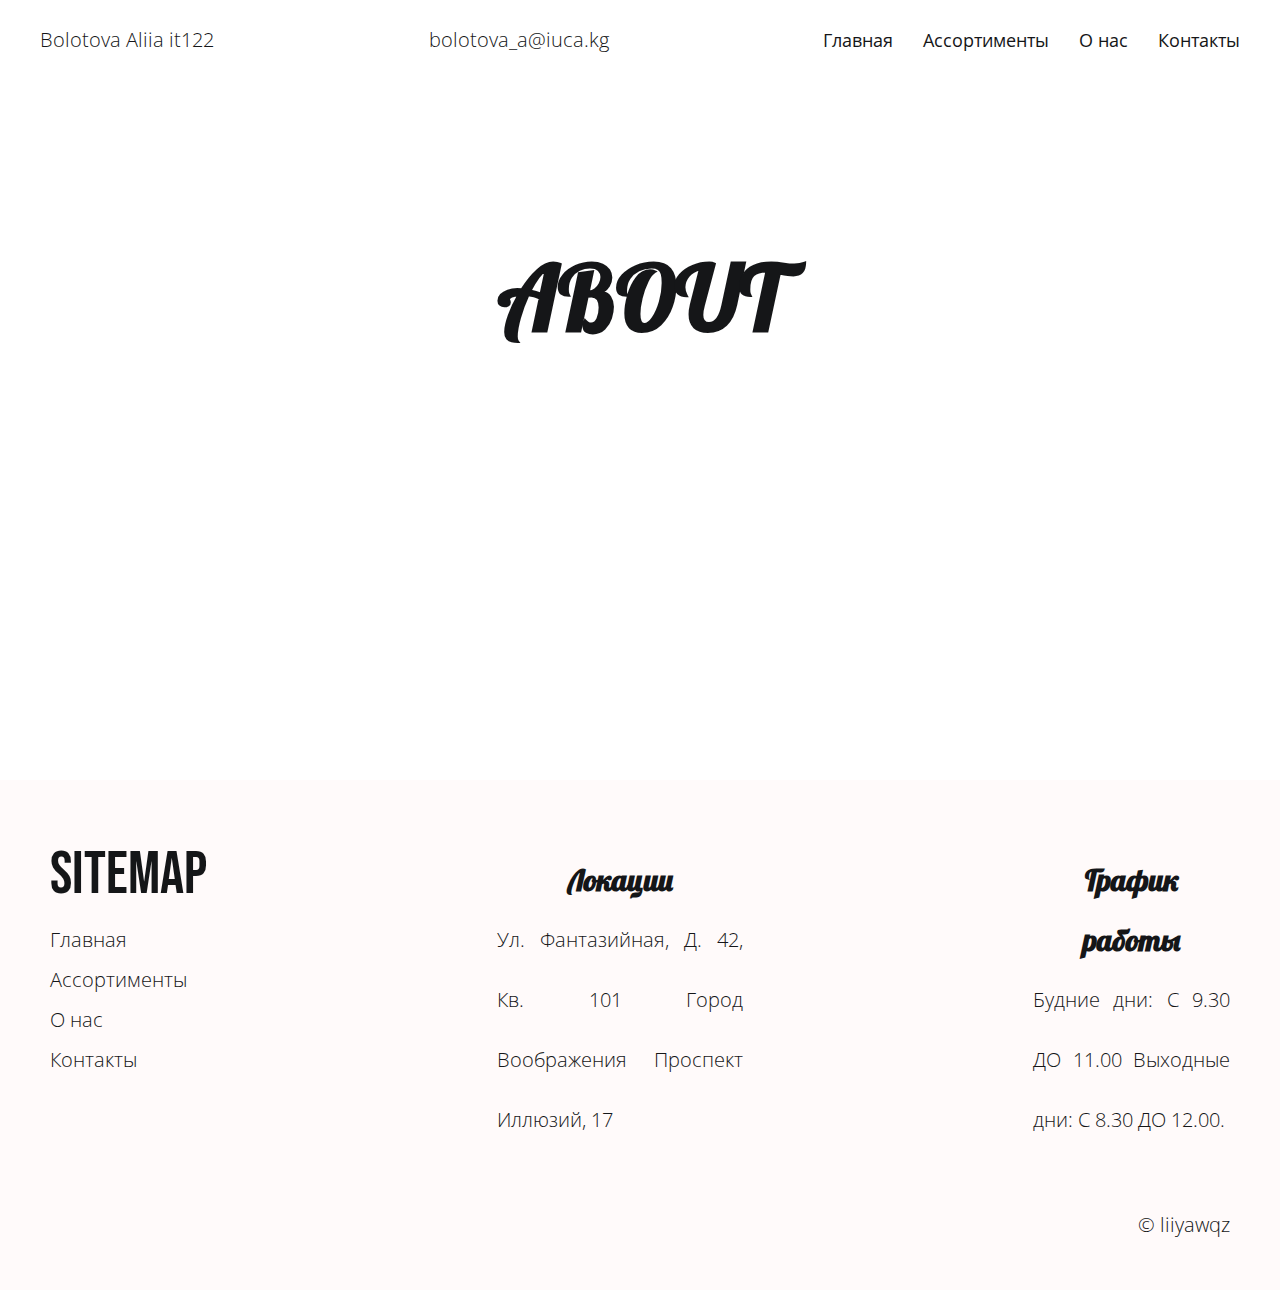
==== about.html @ ba17d1cb "about header added" ====
<html lang="en">
<head>
    <meta charset="UTF-8">
    <meta name="viewport" content="width=device-width, initial-scale=1.0">
    <title>Wine bar</title>
    <link rel="preconnect" href="https://fonts.googleapis.com">
    <link rel="preconnect" href="https://fonts.gstatic.com" crossorigin>
    <link href="https://fonts.googleapis.com/css2?family=Cormorant+Garamond:ital,wght@0,400;1,300&family=Open+Sans:wght@300&display=swap" rel="stylesheet">
    <link rel="preconnect" href="https://fonts.googleapis.com">
    <link rel="preconnect" href="https://fonts.gstatic.com" crossorigin>
    <link href="https://fonts.googleapis.com/css2?family=Bebas+Neue&display=swap" rel="stylesheet">
    <link rel="preconnect" href="https://fonts.googleapis.com">
    <link rel="preconnect" href="https://fonts.gstatic.com" crossorigin>
    <link href="https://fonts.googleapis.com/css2?family=Lobster&display=swap" rel="stylesheet">
    <link rel="stylesheet" href="style.css">
</head>
<body>
    <header class="head">
        <div class="container">
            <div class="head__inner">
                <div class="name">Bolotova Aliia it122</div>
                <a href="mailto:bolotova_a@iuca.kg" class="gmail">bolotova_a@iuca.kg</a>
                <nav class="menu">
                    <ul class="menu__list">
                        <li class="menu__item">
                            <a href="index.html" class="menu__link">Главная</a></li>
                        <li class="menu__item">
                            <a href="assortments.html" class="menu__link">Ассортименты</a></li>
                        <li class="menu__item">
                            <a href="about.html" class="menu__link">О нас</a></li>
                        <li class="menu__item">
                            <a href="#" class="menu__link">Контакты</a></li>
                    </ul>
                </nav>
            </div>
        </div>
    </header>
        <main>
           <section class="info">
            <div class="inside">
                <div class="info__row">
                    <div class="info__items">
                        <div class="info__title">
                            <h2>ABOUT</h2>
                        </div>
                </div>
            </div>
           </section>
        </main>
    <footer>
        <section class="end">
            <div class="last">
                <div class="end__items">
                    <div class="end__title">
                        <p class="end__sitemap">
                            SITEMAP
                        </p>
                        <ul class="end__list">
                            <li><a href="index.html" class="end__item">Главная</a></li>
                            <li><a href="assortments.html" class="end__item">Ассортименты<a></li>
                            <li><a href="about.html" class="end__item">О нас</a></li>
                            <li><a href="#" class="end__item">Контакты</a></li>
                        </ul>
                    </div>
                    <div class="end__location">
                        <div class="end__location-title">
                            <h2>Локации</h2>
                        </div>
                        Ул. Фантазийная, Д. 42, Кв. 101
                        Город Воображения Проспект Иллюзий, 17
                       
                    </div>
                    <div class="end__daily">
                        <div class="end__daily-title">
                            <h2>График работы</h2>
                        </div>
                        <div class="end__daily-text">
                            Будние дни:
                            С 9.30 ДО 11.00
                            Выходные дни:
                            С 8.30 ДО 12.00.
                        </div>
                    </div>
                </div>
                
            </div>
            <div class="end__symbol">
                <p>&#169; liiyawqz</p>
            </div>
        </section>
        
    </footer>

</body>
</html>
---- style.css ----
*{
    margin: 0;
    padding: 0;
    text-decoration: none;
    list-style: none;
    box-sizing: border-box;
}


a{
    color:inherit;
}
.container{
    max-width: 1240px;
    margin: 0 auto;
    padding: 0px 20px;

}
body{
    color:#151618;
    font-size: 20px;
    font-weight: 300;
    line-height: 1.5;
    /* font-family: 'Cormorant Garamond', serif; */
    font-family: 'Open Sans', sans-serif;
}
.head__inner{
    display:flex;
    justify-content: space-between;
    align-items: center;
    min-height: 80px;
}
.menu__list{
    display: flex;
    align-items: center;
    gap: 0 30px;
    font-weight: 400;
    font-size: 18px;
}
.menu__container:hover{
background-color: #8B4513;
color:#fff;
}
.top{
    background: url('img/goldwine2.jpeg')  no-repeat;
    background-position: center ;
    background-size: cover;
}
.top__inner{
    min-height: 500px;
    color:#fff;
    font-family: 'Cormorant Garamond', serif;
    font-weight: 400;
    display:flex;
    flex-direction: column;
    justify-content: flex-end;
}
.top__title{
    font-size: 60px;
    margin-bottom: 20px;
    max-width: 780px;
    line-height: 1;
    font-weight: 400;


}
.top__text{
font-size: 24px;
margin-bottom: 48px;
max-width: 560px;
line-height: normal;
}
.blockquote__text{
    text-align: center;
    font-size: 40px;
    font-family: 'Cormorant Garamond', serif;
    font-style: italic;
    max-width: 704px;
    margin: 150px auto;

}


.center{
    background: url('img/proccess.jpeg');
    border: 3px solid #151618;
    border-radius: 50% 10% 50% 10% / 10% 50% 10% 50%;
    background-position: center;
    background-size: cover;
    min-height: 500px;
    max-width: 900px;
    justify-content: center;
    margin: 0 auto;

}
.center__inner{
    margin-top: 500px;
}
.text__under{
    text-align: center;
    font-size: 25px;
    font-family: 'Cormorant Garamond', serif;
    font-style: italic;
    max-width: 704px;
    margin: 90px auto;

}
.name{
    transition: 0.5s;
}
.name:hover{
    transform: scale(1.2);
    color:#8B4513;
}
.gmail{
    transition: 0.5s;
}
.gmail:hover{
    transform: scale(1.2);
    color:#8B4513;

} 
.container a:hover{
    color:#242B33;
    color:#A0522D;  
}
.gallery__items {
    display: grid;
    grid-template-columns: repeat(2, 1fr); 
    gap: 20px; 
    margin-top: 200px; 
}

.gallery__item {
    position: relative;
    overflow: hidden;
    height: 500px;
}
.gallery__image img{
    width: 100%;
    height: 100%;
    position: absolute;
    top: 0;
    left: 0;
    object-fit: cover;
    border-radius: 20px;
   
    
}

.text__slogan p{
    margin: 0 auto;
    font-size: 24px;
    margin-top: 150px;
    max-width: 650px;
    line-height: normal;
    font-family: 'Cormorant Garamond', serif;
    font-style: italic;
    text-align: center;

    
}
.last{
    display: flex;
    justify-content: space-around;

}
.end__items{
    max-width: 1240px;
    display:flex;
    flex-direction: row;
    justify-content: space-around;
    gap: 290px;
}
.end__title p{
    font-family: 'Bebas Neue', sans-serif;
    font-size: 60px;
    
}
.end{
    padding: 50px;
    background-color: #FFFAFA;;
}
.end__title ul li a{
    line-height: 40px;    
}
.end__location{
    max-width: 800px;
    text-align: justify;
    line-height: 60px;
}
.end__location-title h2{
    margin-top: 10px;
    font-family: 'Lobster', sans-serif;  
    font-size: 30px;
    padding-top: 10px;
    text-align: center;
}
.end__daily-title h2{
    margin-top: 10px;
    font-family: 'Lobster', sans-serif;  
    font-size: 30px;
    padding-top: 10px;
    text-align: center;
}
.end__daily{
    max-width: 600px;
    text-align: justify;
    line-height: 60px;
}
.end__symbol{
    margin-top: 60px;
    text-align: right;
}



.head__inner{
    display:flex;
    justify-content: space-between;
    align-items: center;
    min-height: 80px;
}
.menu__list{
    display: flex;
    align-items: center;
    gap: 0 30px;
    font-weight: 400;
    font-size: 18px;
}
.menu__container:hover{
background-color: #8B4513;
color:#fff;
}
.top{
    background: url('img/goldwine2.jpeg')  no-repeat;
    background-position: center ;
    background-size: cover;
}
.top__inner{
    min-height: 500px;
    color:#fff;
    font-family: 'Cormorant Garamond', serif;
    font-weight: 400;
    display:flex;
    flex-direction: column;
    justify-content: flex-end;
}
.top__title{
    font-size: 60px;
    margin-bottom: 20px;
    max-width: 780px;
    line-height: 1;
    font-weight: 400;


}
.top__text{
font-size: 24px;
margin-bottom: 48px;
max-width: 560px;
line-height: normal;
}
.blockquote__text{
    text-align: center;
    font-size: 40px;
    font-family: 'Cormorant Garamond', serif;
    font-style: italic;
    max-width: 704px;
    margin: 150px auto;

}


.center{
    background: url('img/proccess.jpeg');
    border: 3px solid #151618;
    border-radius: 50% 10% 50% 10% / 10% 50% 10% 50%;
    background-position: center;
    background-size: cover;
    min-height: 500px;
    max-width: 900px;
    justify-content: center;
    margin: 0 auto;

}
.center__inner{
    margin-top: 500px;
}
.text__under{
    text-align: center;
    font-size: 25px;
    font-family: 'Cormorant Garamond', serif;
    font-style: italic;
    max-width: 704px;
    margin: 90px auto;

}
.name{
    transition: 0.5s;
}
.name:hover{
    transform: scale(1.2);
    color:#8B4513;
}
.gmail{
    transition: 0.5s;
}
.gmail:hover{
    transform: scale(1.2);
    color:#8B4513;

} 
.container a:hover{
    color:#242B33;
    color:#A0522D;  
}
.gallery__items {
    display: grid;
    grid-template-columns: repeat(2, 1fr); 
    gap: 20px; 
    margin-top: 200px; 
}

.gallery__item {
    position: relative;
    overflow: hidden;
    height: 500px;
}
.gallery__image img{
    width: 100%;
    height: 100%;
    position: absolute;
    top: 0;
    left: 0;
    object-fit: cover;
    border-radius: 20px;
   
    
}
.text__slogan p{
    margin: 0 auto;
    font-size: 24px;
    margin-top: 150px;
    max-width: 650px;
    line-height: normal;
    font-family: 'Cormorant Garamond', serif;
    font-style: italic;
    text-align: center;

    
}
.last{
    display: flex;
    justify-content: space-around;

}
.end__items{
    max-width: 1240px;
    display:flex;
    flex-direction: row;
    justify-content: space-around;
    gap: 290px;
}
.end__title p{
    font-family: 'Bebas Neue', sans-serif;
    font-size: 60px;
    
}
.end{
    padding: 50px;
    background-color: #FFFAFA;;
}
.end__title ul li a{
    line-height: 40px;    
}
.end__location{
    max-width: 800px;
    text-align: justify;
    line-height: 60px;
}
.end__location-title h2{
    margin-top: 10px;
    font-family: 'Lobster', sans-serif;  
    font-size: 30px;
    padding-top: 10px;
    text-align: center;
}
.end__daily-title h2{
    margin-top: 10px;
    font-family: 'Lobster', sans-serif;  
    font-size: 30px;
    padding-top: 10px;
    text-align: center;
}
.end__daily{
    max-width: 600px;
    text-align: justify;
    line-height: 60px;
}
.end__symbol{
    margin-top: 60px;
    text-align: right;
}
.menu__items{
    max-width: 1240px;
    margin-top: 300px;
    display:flex;
    flex-direction: row;
    justify-content: space-around;
    gap: 20px;
    margin: 0 90px;
    margin-top: 200px;
    align-items: start;

}
.menu__images img{
    width: 100%;
    height: 50%;
    object-fit: cover;
    border-radius: 20px;
}
.menu__title{
    font-family: 'Bebas Neue', sans-serif;
}
.menu__title , .menu__text{
    margin-top: 20px;
    text-align: center;
}
.list{
    margin: 200px 0px;
    text-align: center;
    line-height: 80px;
}
.list__title{
    font-family: 'Bebas Neue', sans-serif;
    font-size: 30px;
}
.list__subtitle{
    font-family: 'Lobster', sans-serif;  

}
.list__text {
    font-family: 'Cormorant Garamond', serif;
    font-size: 25px;

}




.introduction__container{
    padding:20px;
    text-align: justify;
    max-width: 50%;
}
.introduction__text{
    padding: 50px;
    font-family: 'Cormorant Garamond', serif;

}
.introduction__title h2{
    font-family: 'Bebas Neue', sans-serif;
    padding: 40px;
    text-align: center;
}
.introduction__items{
    display:flex;
    flex-direction: row;

}
.introduction__image img{
    border-radius: 25% 10%;
    width: 100%;
    height: 100%;
    object-fit: cover;
   
}
.introduction__text span{
    color:#8B4513;
    font-size: 35px;
}
.info__row{
    display:flex;
    flex-direction: column;
}
.inside{
    background: url('img/vino2.jpg')  no-repeat;
    height: 700px;
    background-position: center;
    background-size: cover;
}
.info__title{
    font-family: 'Lobster', sans-serif;  
    font-size: 60px;
    color:#151618;
    margin-top: 150px;
    text-align: center;
}






@media (max-width: 1000px){
    .head__inner{
        margin: 20px 0px;
        line-height: 15px;
        display:flex;
        flex-direction: column;
        align-items: center;
        /* min-height: 80px; */
    }
    .blockquote__text{
        margin-top: 120px;
        margin-bottom: 135px;
    }
    .center{
        background-position: left;
        background-size: cover;
        min-height: 500px;
        max-width: 500px;
        justify-content: center;
        margin: 0 auto;
    
    }
    .text__under{
        font-size: 20px;
        max-width: 500px;
        margin: 50px auto;
    }
    .text__slogan p{
        text-align: center;
        
    }
    .introduction__container{
        padding:20px;
        text-align: justify;
        max-width: 100%;
    }
    .introduction__title h2{
        font-family: 'Bebas Neue', sans-serif;
        padding: 40px;
        text-align: center;
        }
    .introduction__items{
        display:flex;
        flex-direction: column-reverse;
    
    }
    .introduction__image img{
        margin-top: 40px;
        padding: 0px 20px;
        
    }
    .introduction__text span{
        color:#8B4513;
        font-size: 35px;
    }
    
   
    
}
@media (max-width: 768px) {
    .end__items {
        flex-direction: column;
        gap: 20px;
        text-align: center;
    }

    .end__title {
        margin-bottom: 20px;
    }

    .end__location,
    .end__daily {
        max-width: 100%;
    }
}

@media (max-width: 480px) {
    .menu__list {
        flex-direction: column;
        gap: 10px;
        text-align: justify;
    }

}
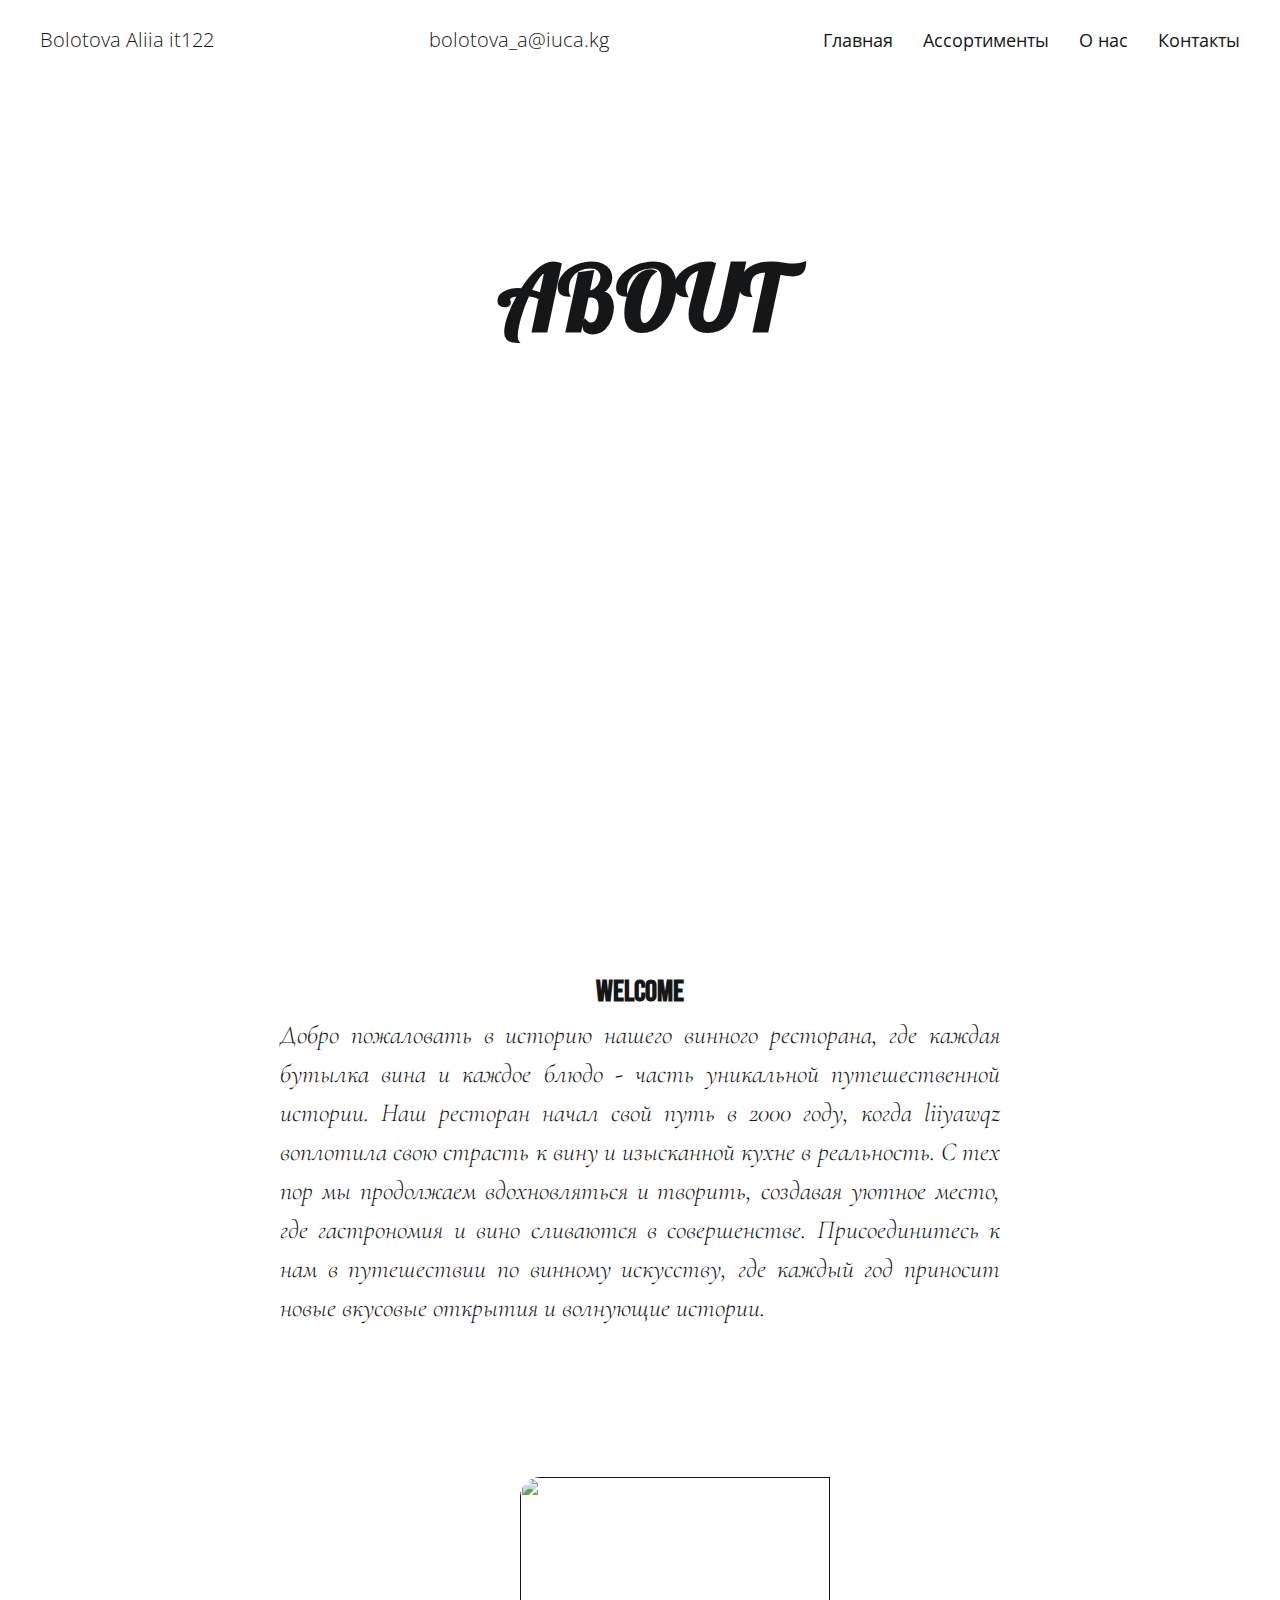
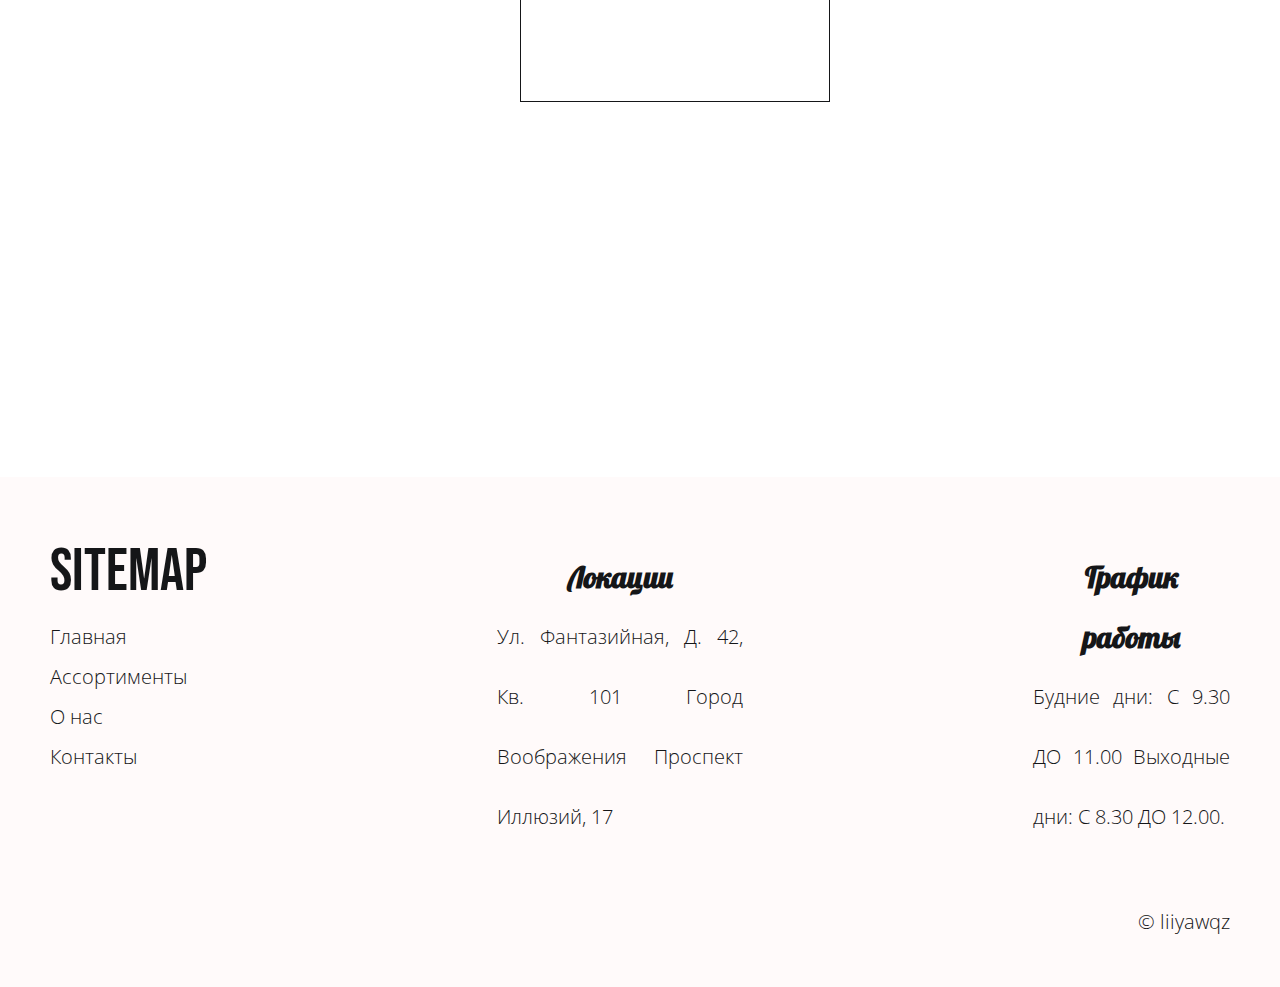
==== commit 6715a40a: "wine annimated" ====
--- a/about.html
+++ b/about.html
@@ -43,6 +43,27 @@
                         <div class="info__title">
                             <h2>ABOUT</h2>
                         </div>
+                </div>
+            </div>
+           </section>
+           <section class="history">
+            <div class="wrap">
+                <div class="history__items">
+                    
+                        <div class="history__title">
+                           <h2>Welcome</h2>
+                        </div>
+                        <div class="history__text">
+                            Добро пожаловать в историю нашего винного ресторана, где каждая бутылка вина и каждое блюдо - часть уникальной путешественной истории. Наш ресторан начал свой путь в 2000 году, когда liiyawqz воплотила свою страсть к вину и изысканной кухне в реальность. С тех пор мы продолжаем вдохновляться и творить, создавая уютное место, где гастрономия и вино сливаются в совершенстве. Присоединитесь к нам в путешествии по винному искусству, где каждый год приносит новые вкусовые открытия и волнующие истории.
+                        </div>
+                   
+                    
+                        <div class="history__image">
+                            <a href="">
+                                <img src="img/prettyred.webp" alt="">
+                            </a>
+                        </div>
+                    
                 </div>
             </div>
            </section>
--- a/style.css
+++ b/style.css
@@ -497,6 +497,35 @@
     margin-top: 150px;
     text-align: center;
 }
+.history__image a img{
+    height: 50%;
+    margin-top: 150px;
+    margin-left: 500px;
+    border-radius: 20px;
+    transition: all .5s;
+}
+.history__image a img:hover{
+    transform:scale(1.4) rotate(10deg);
+}
+.history{
+    max-width: 1240px;
+    margin: 150px auto;
+    align-items: center;
+}
+.history__title h2{
+    font-family: 'Bebas Neue', sans-serif;
+    padding-top: 40px;
+    text-align: center;
+}
+.history__text{
+    text-align: justify;
+    font-family: 'Cormorant Garamond', serif;
+    font-style: italic;
+    max-width: 720px;
+    margin: 0 auto;
+    font-size: 26px;
+}
+
 
 
 
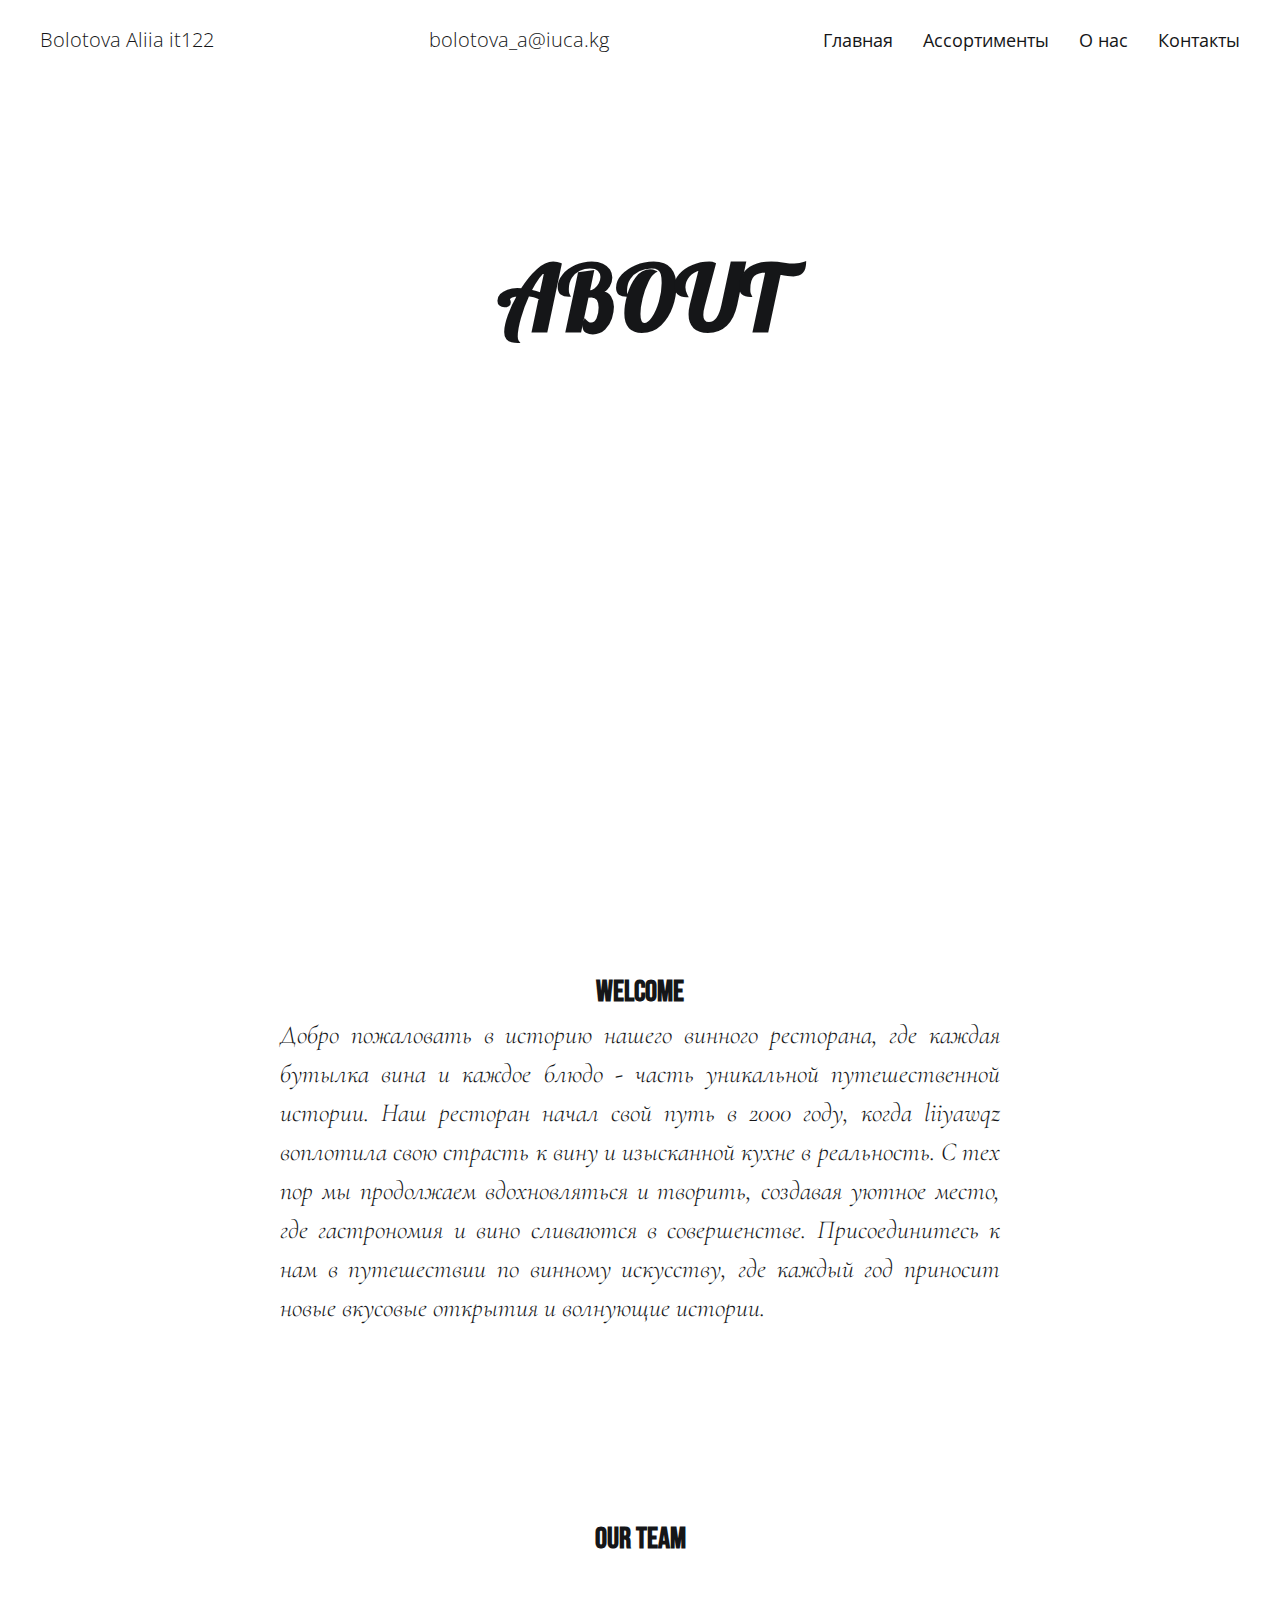
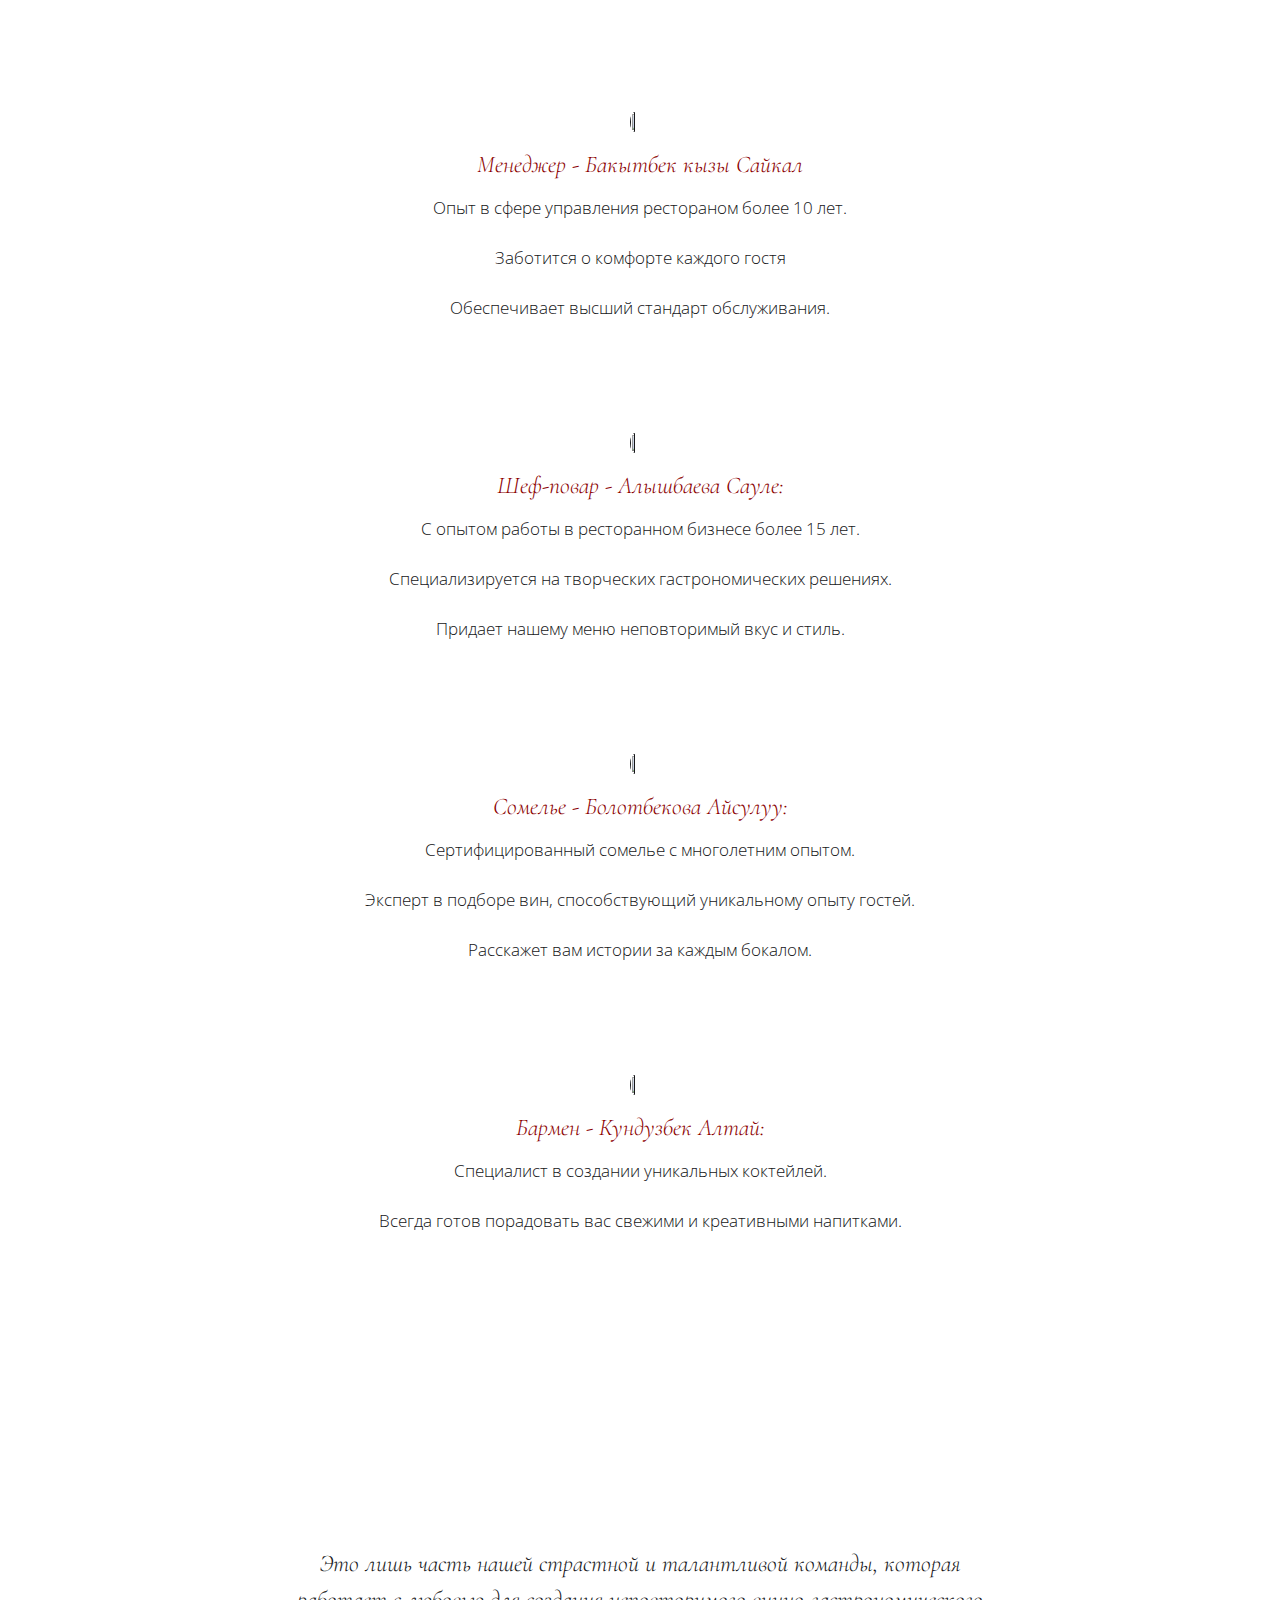
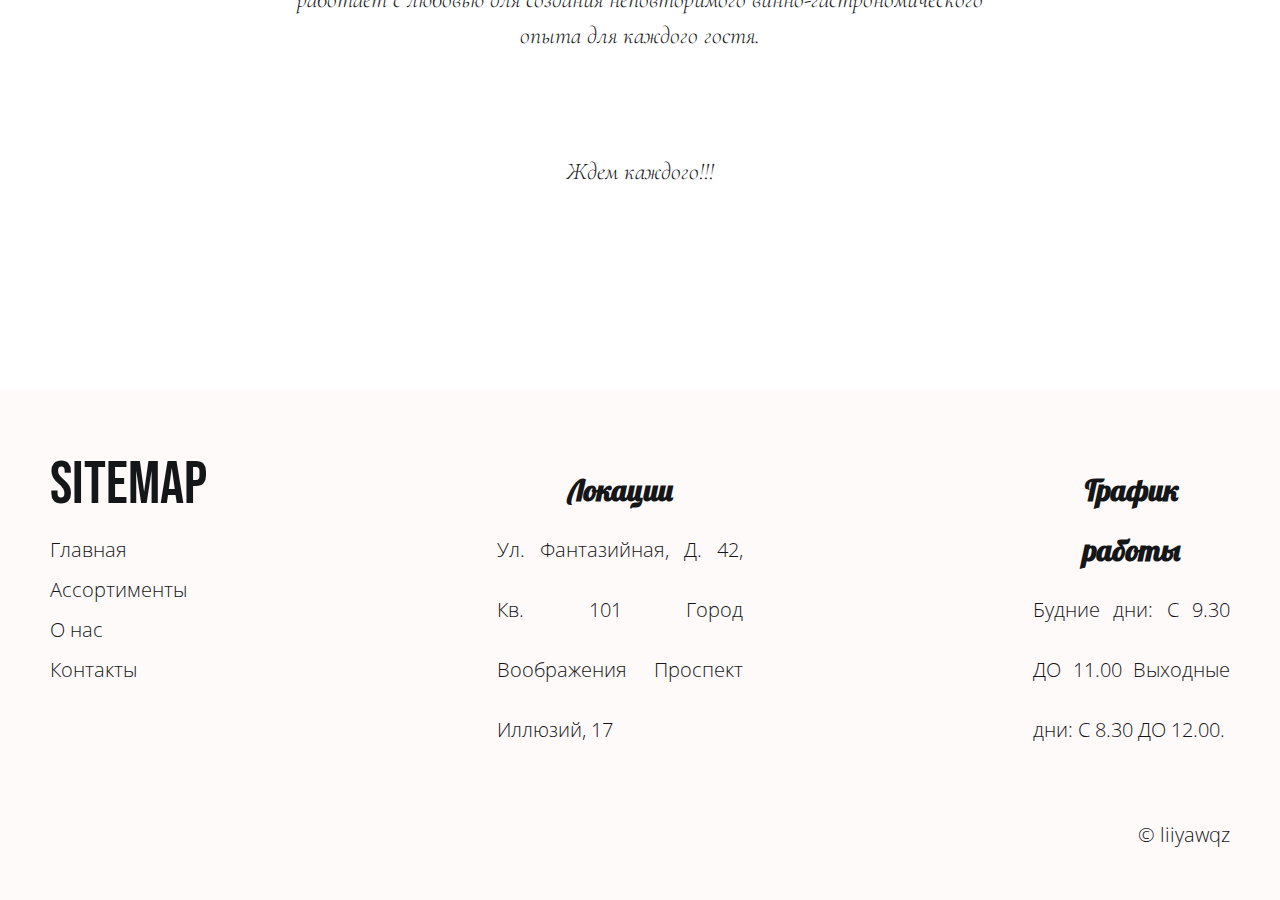
==== commit 5e1d7e74: "about well done" ====
--- a/about.html
+++ b/about.html
@@ -56,16 +56,74 @@
                         <div class="history__text">
                             Добро пожаловать в историю нашего винного ресторана, где каждая бутылка вина и каждое блюдо - часть уникальной путешественной истории. Наш ресторан начал свой путь в 2000 году, когда liiyawqz воплотила свою страсть к вину и изысканной кухне в реальность. С тех пор мы продолжаем вдохновляться и творить, создавая уютное место, где гастрономия и вино сливаются в совершенстве. Присоединитесь к нам в путешествии по винному искусству, где каждый год приносит новые вкусовые открытия и волнующие истории.
                         </div>
-                   
-                    
-                        <div class="history__image">
-                            <a href="">
-                                <img src="img/prettyred.webp" alt="">
-                            </a>
+                </div>
+            </div>
+           </section>
+           <section class="team">
+            <div class="contains">
+                <div class="team__row">
+                    <div class="team__items">
+                        <div class="team__items-title">
+                            <h2>our team</h2>
                         </div>
+                        <div class="team__items-text">
+                            <div class="team__items-img">
+                                <a href="">
+                                    <img src="img/sunny.jpg" alt="">
+                                </a>
+                            </div>
+                                <ul>
+                                <p>Менеджер - Бакытбек кызы Сайкал</p>
+                                <li>Опыт в сфере управления рестораном более 10 лет.</li>
+                                <li>Заботится о комфорте каждого гостя</li>
+                                <li>Обеспечивает высший стандарт обслуживания.</li>
+                        </ul>
+                            <div class="team__items-img">
+                                <a href="">
+                                    <img src="img/saule.jpg" alt="">
+                                </a>
+                            </div>
+                            <ul>
+                                
+                            <p>Шеф-повар - Алышбаева Сауле:</p>
+                            <li>С опытом работы в ресторанном бизнесе более 15 лет.</li>
+                            <li>Специализируется на творческих гастрономических решениях.</li>
+                            <li>Придает нашему меню неповторимый вкус и стиль.</li>
+                        </ul>
+                            <div class="team__items-img">
+                                <a href="">
+                                    <img src="img/ais.jpg" alt="">
+                                </a>
+                            </div>
+                            <ul>
+                            <p>Сомелье - Болотбекова Айсулуу:</p>
+                            <li>Сертифицированный сомелье с многолетним опытом.</li>
+                            <li>Эксперт в подборе вин, способствующий уникальному опыту гостей.</li>
+                            <li>Расскажет вам истории за каждым бокалом.</li>
+                        </ul>
+                            <div class="team__items-img">
+                                <a href="">
+                                    <img src="img/altay.jpg" alt="">
+                                </a>
+                            </div>
+                            <ul>
+                            <p>Бармен - Кундузбек Алтай:</p>
+                            <li>Специалист в создании уникальных коктейлей.</li>
+                            <li>Всегда готов порадовать вас свежими и креативными напитками.</li>
+                        </ul>
+                        </div>
+                        
+                    </div>
                     
                 </div>
+                <div class="team__plogue">
+                    <p>Это лишь часть нашей страстной и талантливой команды, которая работает с любовью для создания неповторимого винно-гастрономического опыта для каждого гостя.</p>
+                </div>
+                <div class="team__plogue2">
+                    <p>Ждем каждого!!!</p>
+                </div>
             </div>
+            
            </section>
         </main>
     <footer>
--- a/style.css
+++ b/style.css
@@ -497,16 +497,8 @@
     margin-top: 150px;
     text-align: center;
 }
-.history__image a img{
-    height: 50%;
-    margin-top: 150px;
-    margin-left: 500px;
-    border-radius: 20px;
-    transition: all .5s;
-}
-.history__image a img:hover{
-    transform:scale(1.4) rotate(10deg);
-}
+
+
 .history{
     max-width: 1240px;
     margin: 150px auto;
@@ -525,8 +517,63 @@
     margin: 0 auto;
     font-size: 26px;
 }
-
-
+.contains{
+    display:flex;
+    flex-direction: column;
+    /* justify-content: center; */
+    align-items: center;
+    justify-content: center;
+}
+
+.team__items-img img{
+    margin-top: 100px;
+    height: 50%;
+    border-radius: 50%;
+    
+}
+.team__items-text{
+    display:flex;
+    flex-direction: column;
+    align-items: center;
+    max-width: 720px;
+    font-size: 17px;
+}
+.team__items-title h2{
+    font-family: 'Bebas Neue', sans-serif;
+    padding-top: 40px;
+    text-align: center;
+    margin-bottom: 50px;
+}
+.team__items-text p{
+    color: darkred;
+    text-align: center;
+    margin-top: 15px;
+    font-family: 'Cormorant Garamond', serif;
+    font-style: italic;
+    font-size: 24px;
+
+}
+.team__items-text ul li{
+    line-height: 50px;
+    text-align: center;
+}
+.team__plogue{
+    max-width: 720px;
+    padding-top: 300px;
+
+    text-align: center;
+    font-family: 'Cormorant Garamond', serif;
+    font-style: italic;
+    font-size: 24px;
+}
+.team__plogue2{
+    padding: 100px 0px 200px 0px;
+    max-width: 720px;
+    text-align: center;
+    font-family: 'Cormorant Garamond', serif;
+    font-style: italic;
+    font-size: 24px;
+}
 
 
 
@@ -587,6 +634,23 @@
         color:#8B4513;
         font-size: 35px;
     }
+    .history__title h2{
+        font-family: 'Bebas Neue', sans-serif;
+        padding-bottom: 30px;
+        padding-top: 0px;
+        text-align: center;
+        margin: 0;
+    }
+    .history__text{
+        max-width: 400px;
+        
+    }
+    .team__items-text ul li{
+        line-height: 50px;
+        text-align: justify;
+        max-width: 300px;
+        list-style: circle;
+    }
     
    
     
@@ -597,7 +661,11 @@
         gap: 20px;
         text-align: center;
     }
-
+    .team__plogue{
+        padding-left:40px;
+        padding-right:40px;
+
+    }
     .end__title {
         margin-bottom: 20px;
     }
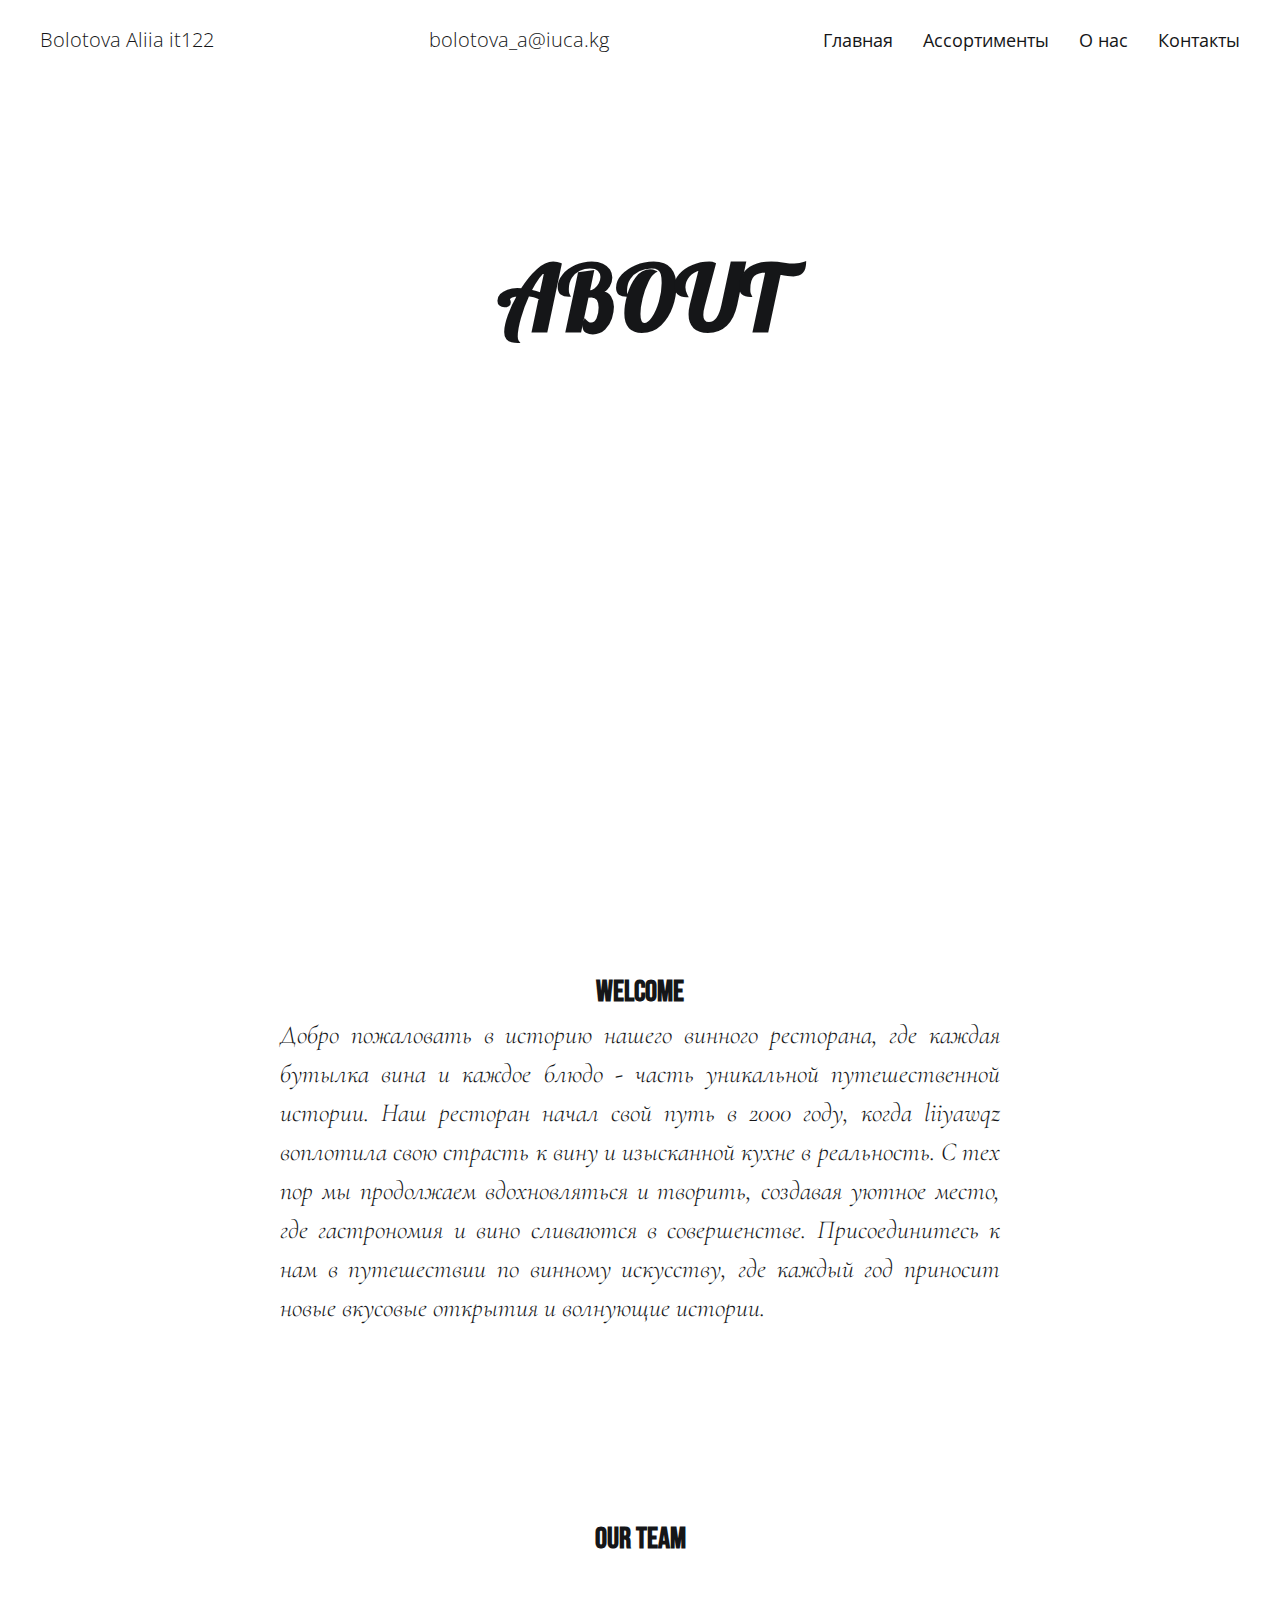
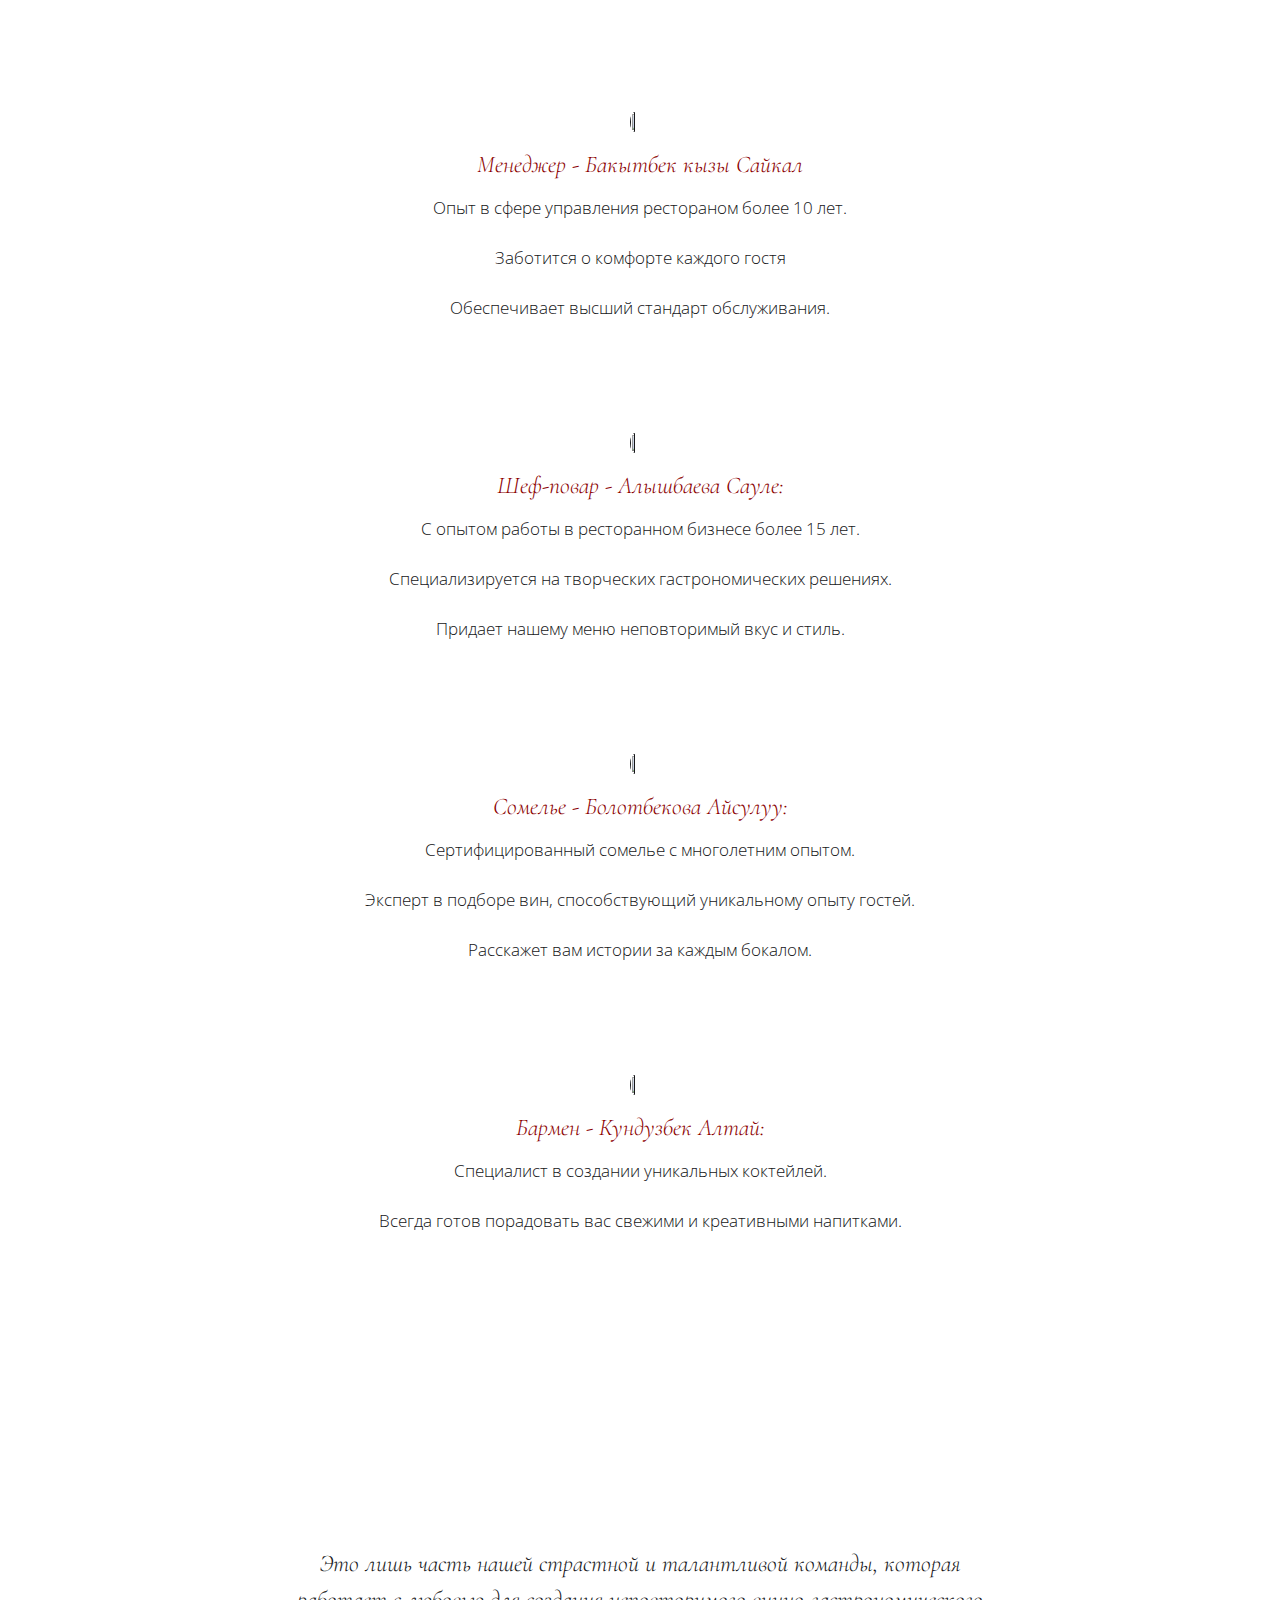
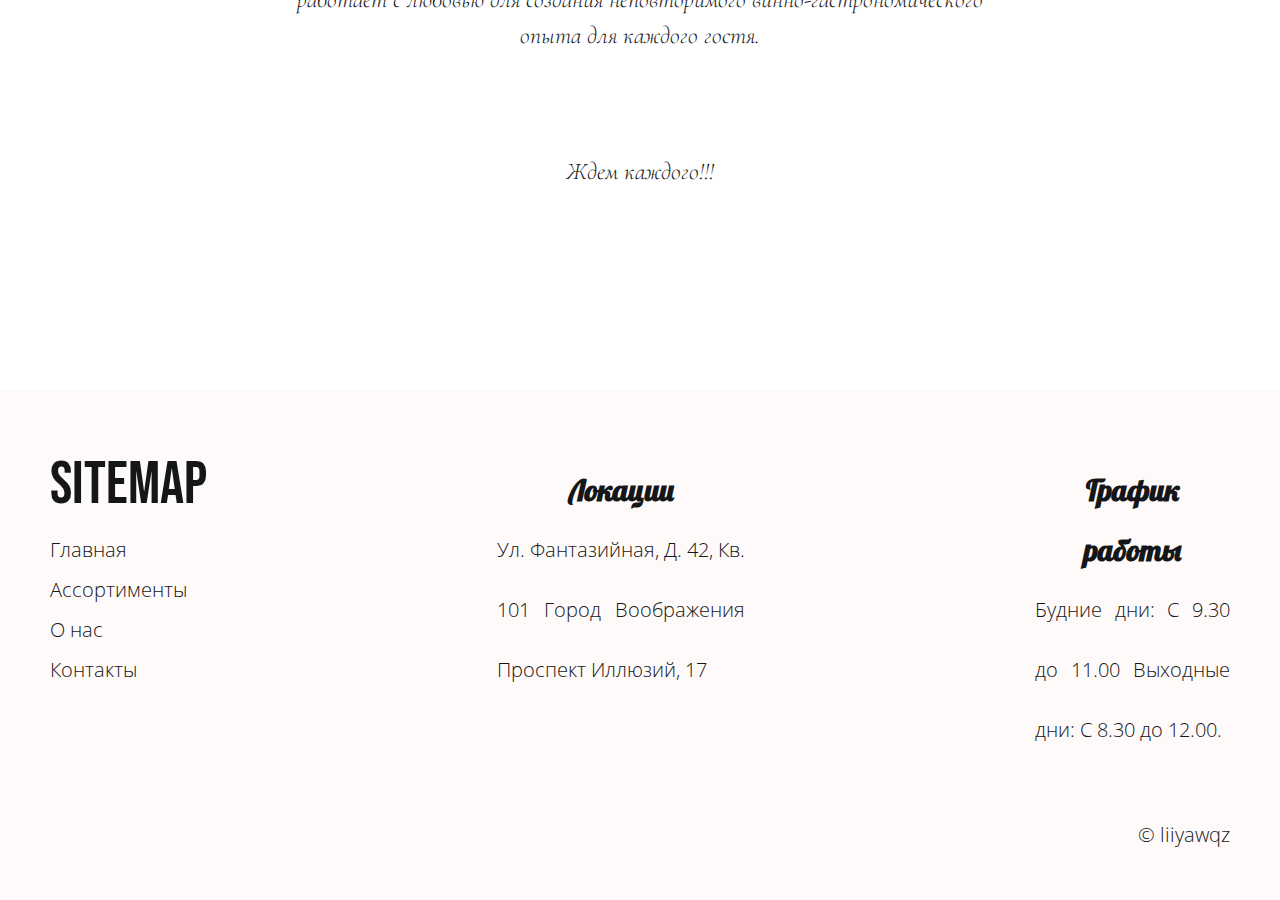
==== commit f8674494: "contact main" ====
--- a/about.html
+++ b/about.html
@@ -12,6 +12,8 @@
     <link rel="preconnect" href="https://fonts.googleapis.com">
     <link rel="preconnect" href="https://fonts.gstatic.com" crossorigin>
     <link href="https://fonts.googleapis.com/css2?family=Lobster&display=swap" rel="stylesheet">
+    <link rel="shortcut icon" href="img/logo.png">
+
     <link rel="stylesheet" href="style.css">
 </head>
 <body>
@@ -29,7 +31,7 @@
                         <li class="menu__item">
                             <a href="about.html" class="menu__link">О нас</a></li>
                         <li class="menu__item">
-                            <a href="#" class="menu__link">Контакты</a></li>
+                            <a href="contact.html" class="menu__link">Контакты</a></li>
                     </ul>
                 </nav>
             </div>
@@ -138,7 +140,7 @@
                             <li><a href="index.html" class="end__item">Главная</a></li>
                             <li><a href="assortments.html" class="end__item">Ассортименты<a></li>
                             <li><a href="about.html" class="end__item">О нас</a></li>
-                            <li><a href="#" class="end__item">Контакты</a></li>
+                            <li><a href="contact.html" class="end__item">Контакты</a></li>
                         </ul>
                     </div>
                     <div class="end__location">
@@ -155,9 +157,9 @@
                         </div>
                         <div class="end__daily-text">
                             Будние дни:
-                            С 9.30 ДО 11.00
+                            С 9.30 до 11.00
                             Выходные дни:
-                            С 8.30 ДО 12.00.
+                            С 8.30 до 12.00.
                         </div>
                     </div>
                 </div>
--- a/style.css
+++ b/style.css
@@ -574,6 +574,75 @@
     font-style: italic;
     font-size: 24px;
 }
+.inform__items{
+    display:flex;
+    flex-direction: row;
+}
+.inform__img img{
+    margin-top: 40px;
+    margin-left: 50px;
+    max-width: 500px;
+    border-radius: 10% 30% 50% 70%;
+    transition: all( 5s);
+}
+.inform__img img:hover{
+    transform: scale(1.1) rotate(12deg)
+}
+
+
+
+.inform__title{
+    font-family: 'Bebas Neue', sans-serif;
+    font-size: 40px;
+    align-items: center;
+    justify-content: center;
+    margin: 0 auto;
+    max-width: 600px;
+    margin-top: 350px;
+    transition: 1.4s;
+
+}
+.inform__title:hover{
+    color:darkred;
+    transform: scale(1.1);
+}
+.centring{
+    padding-top: 300px;
+
+}
+.table {
+    border: 2px solid #000;
+    border-collapse: collapse;
+    margin: 0 auto;
+    min-width: 800px;
+    min-height: 500px;
+
+}
+ tr th {
+    font-family: 'Lobster', sans-serif;  
+    font-size: 25px;
+    border: 2px solid #000;
+
+}
+
+tr td {
+    text-align: center;
+    font-family: 'Cormorant Garamond', serif;
+    font-size: 25px;
+    border: 2px solid #000;
+
+}
+tr td:hover {
+    color:darkred;
+
+}
+.cover{
+}
+
+
+
+
+
 
 
 
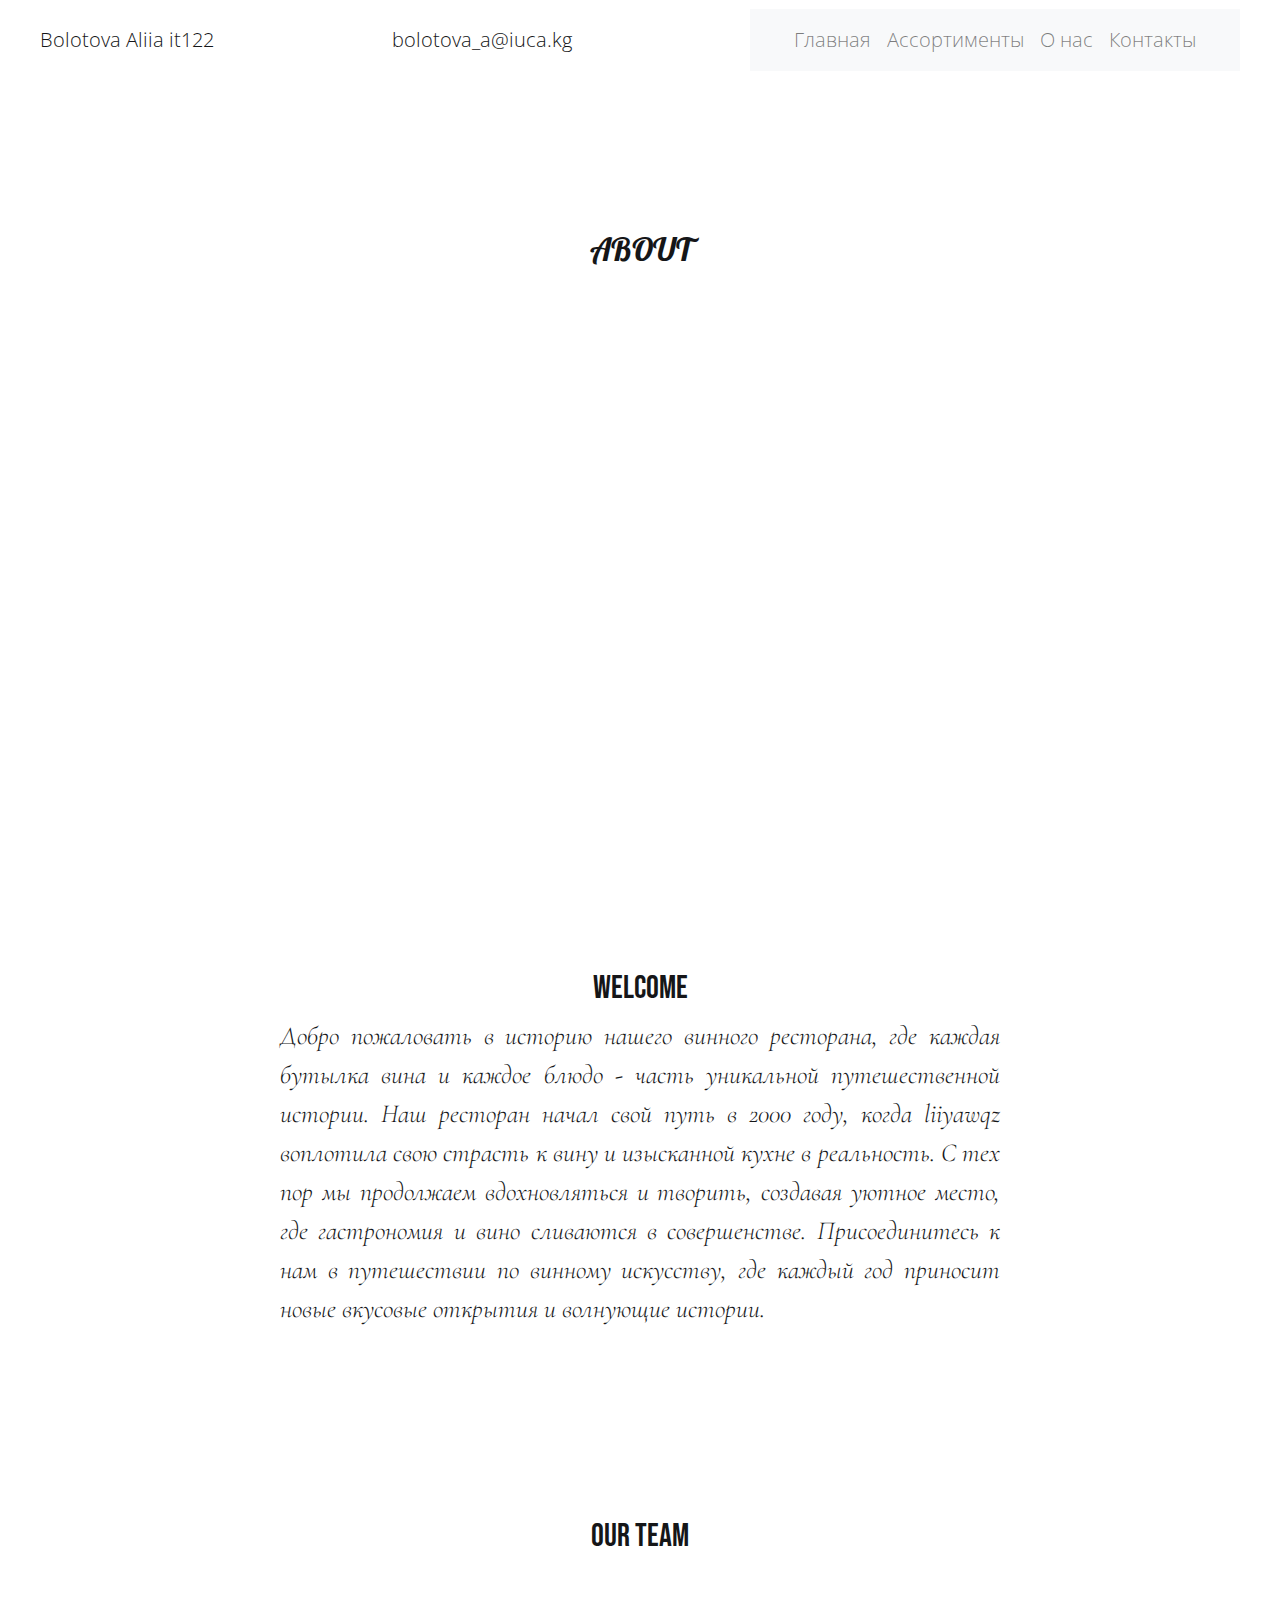
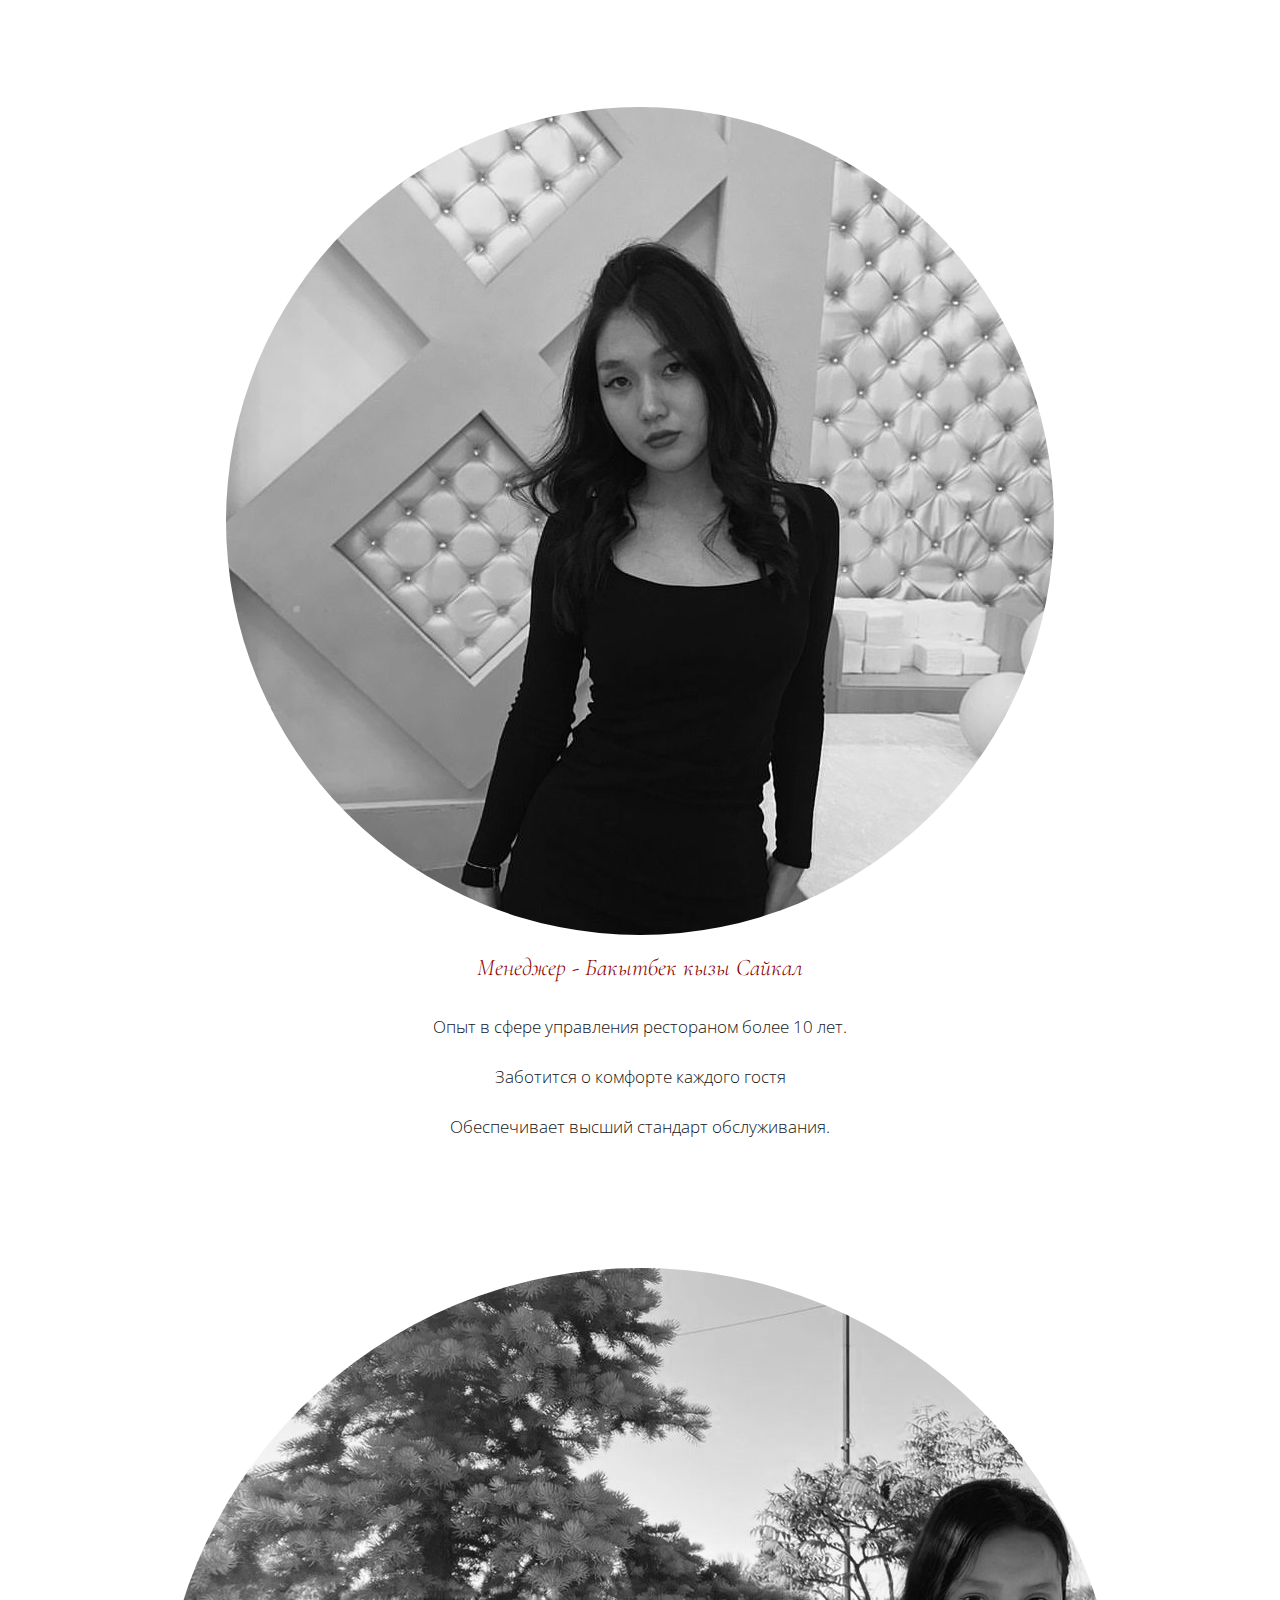
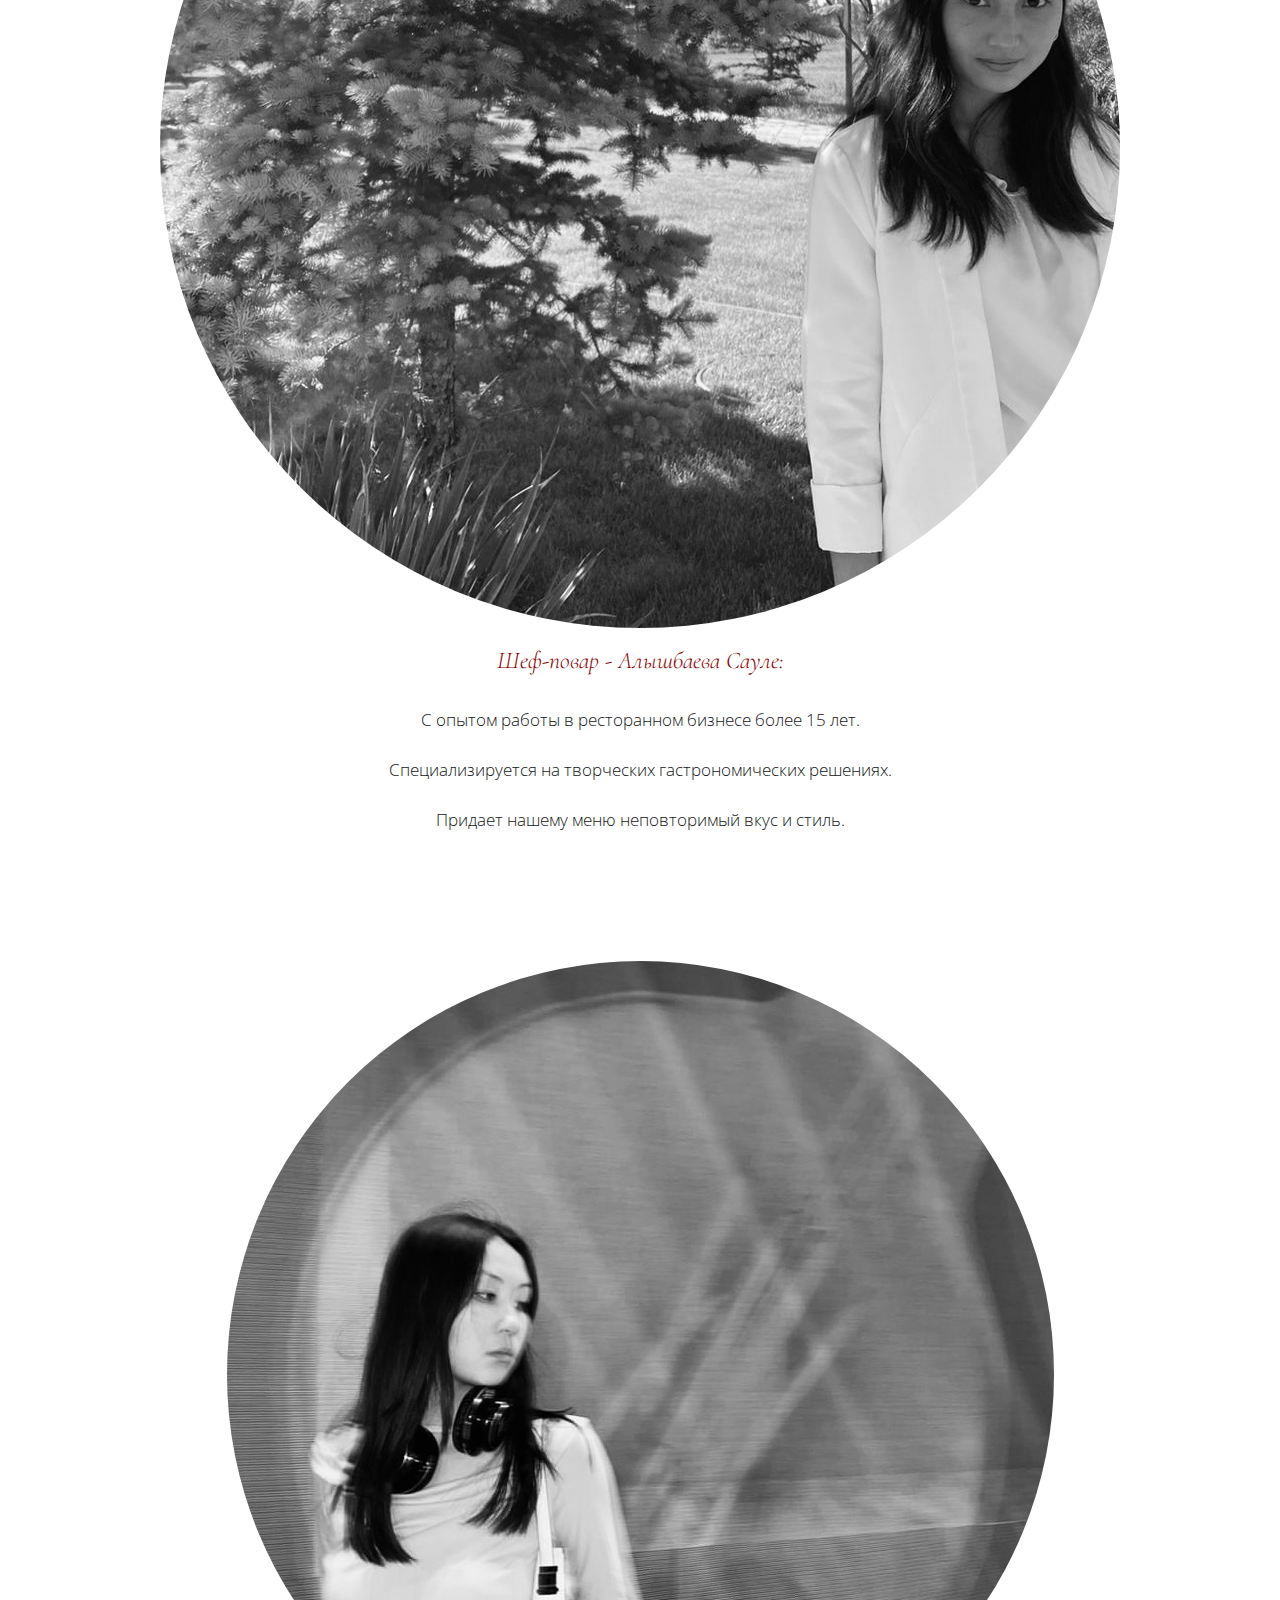
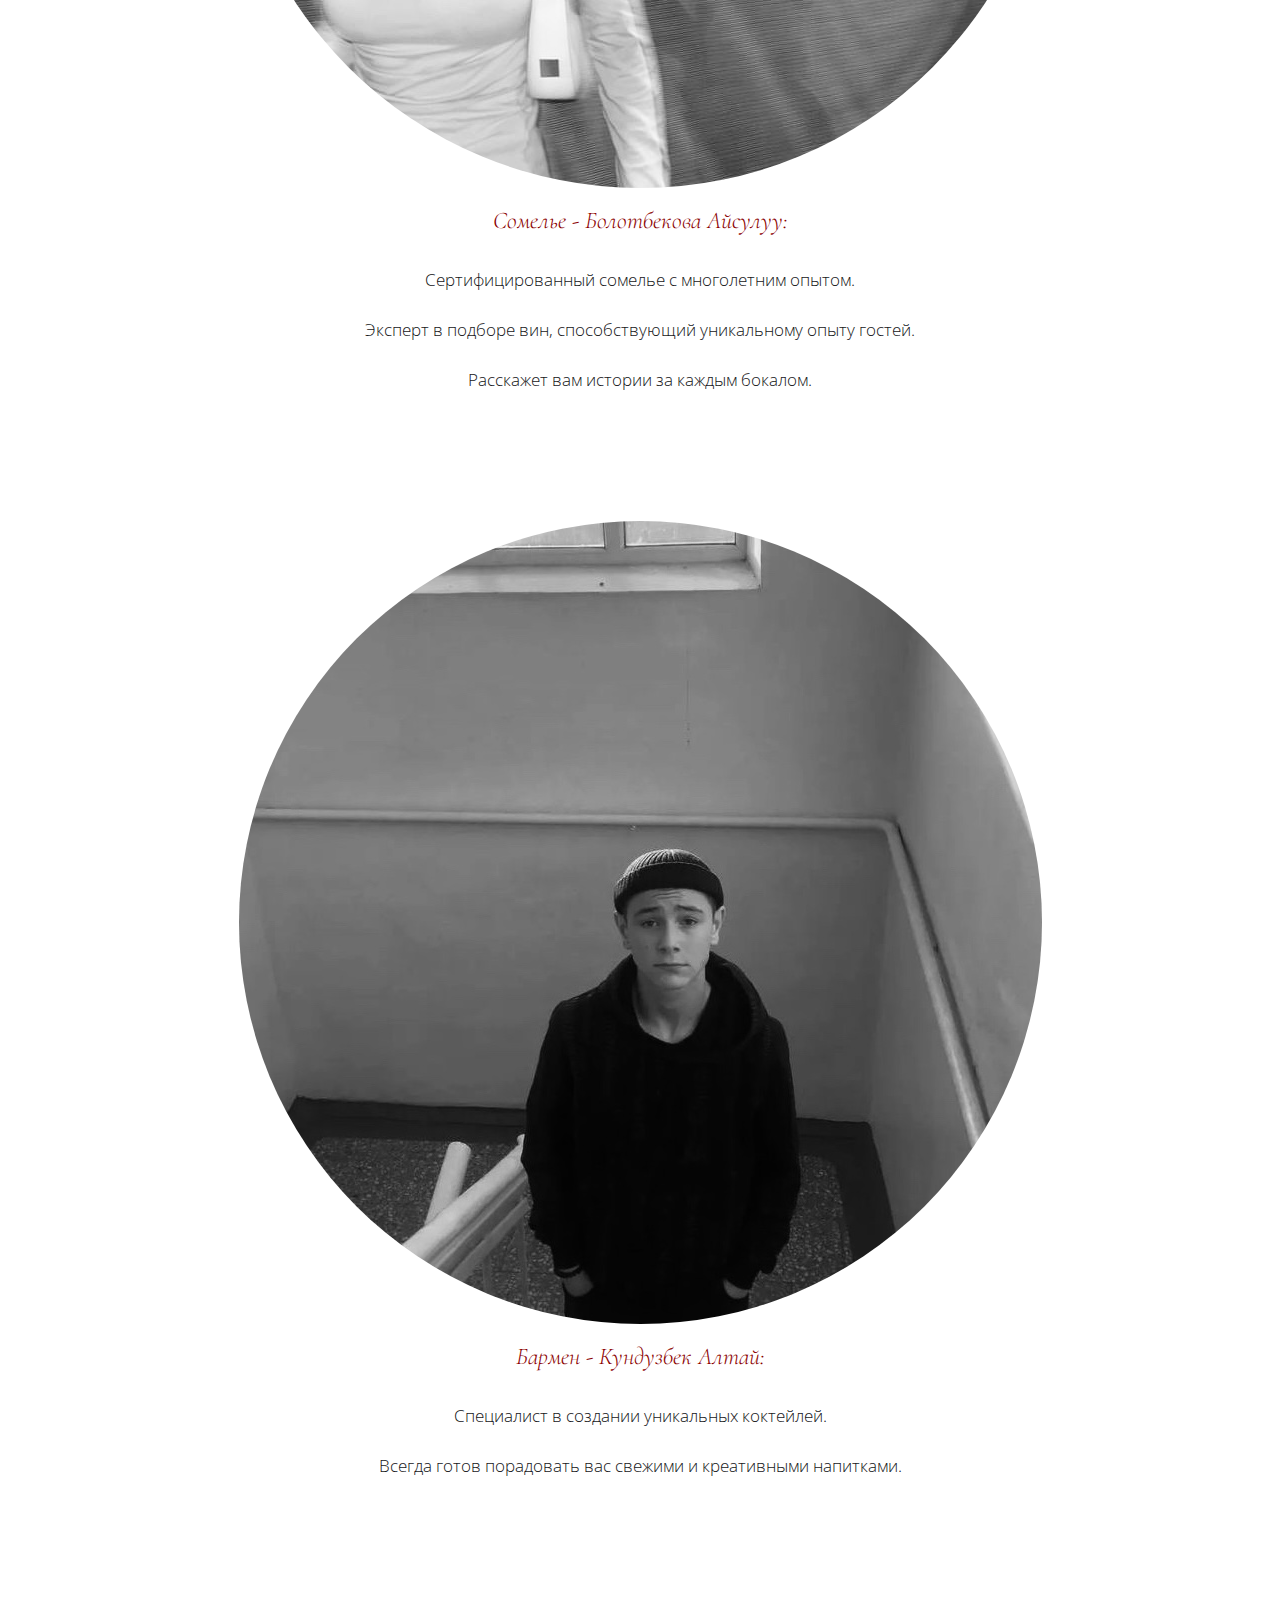
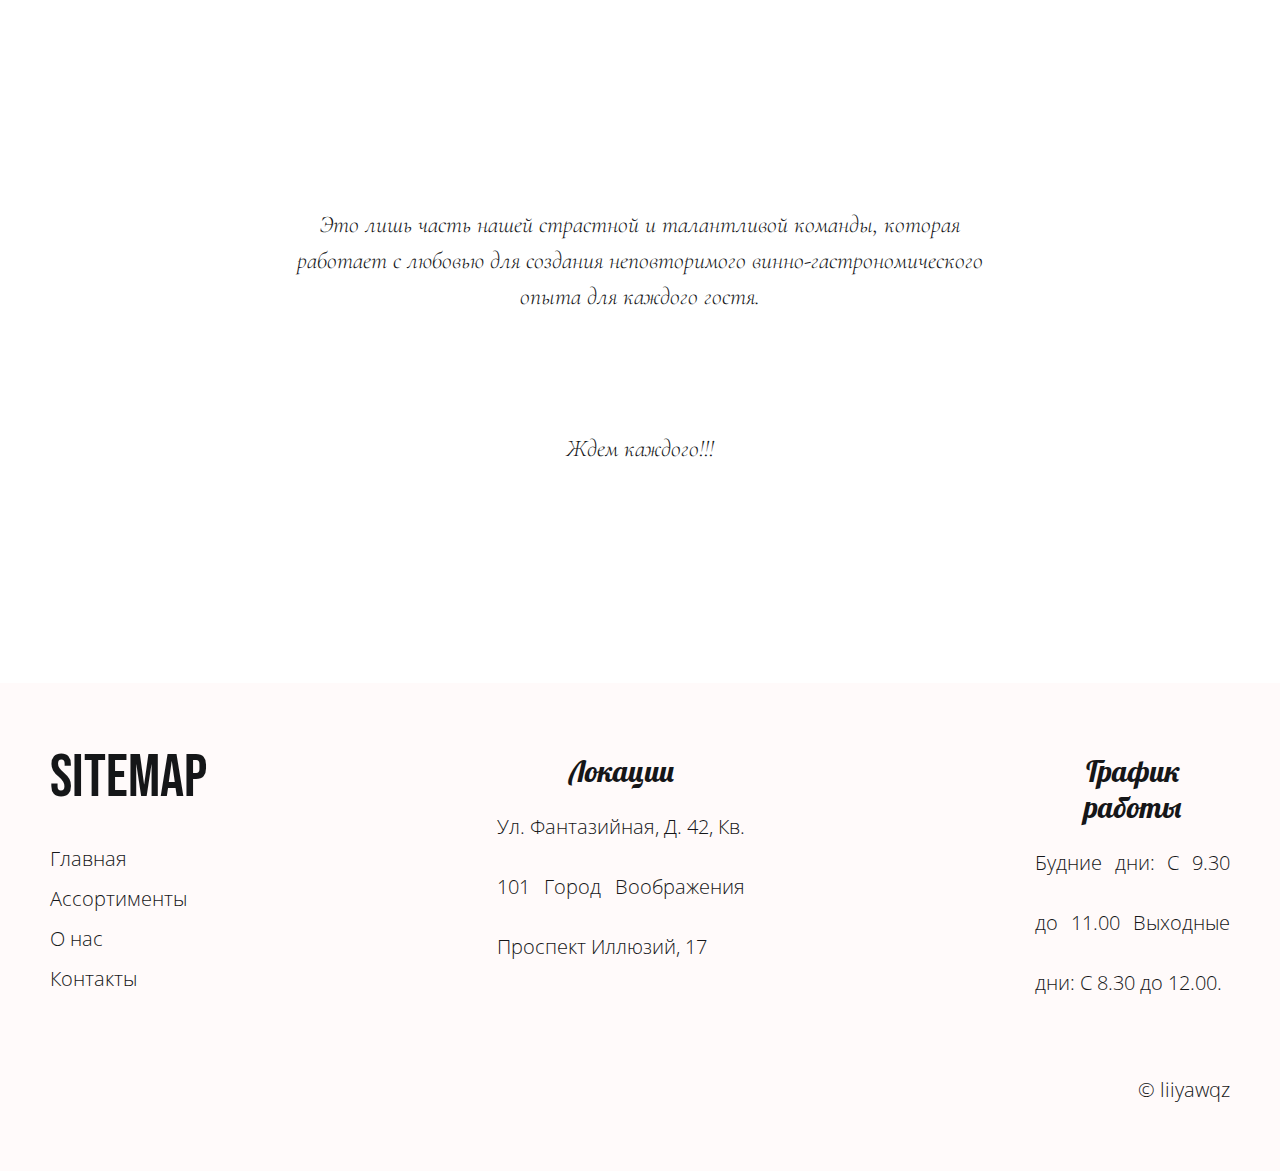
==== commit b7637860: "menu in about" ====
--- a/about.html
+++ b/about.html
@@ -2,18 +2,18 @@
 <head>
     <meta charset="UTF-8">
     <meta name="viewport" content="width=device-width, initial-scale=1.0">
-    <title>Wine bar</title>
+    <title>Terroir</title>
+    <link rel="shortcut icon" href="img/terroirlogo.png">
     <link rel="preconnect" href="https://fonts.googleapis.com">
     <link rel="preconnect" href="https://fonts.gstatic.com" crossorigin>
     <link href="https://fonts.googleapis.com/css2?family=Cormorant+Garamond:ital,wght@0,400;1,300&family=Open+Sans:wght@300&display=swap" rel="stylesheet">
+    <link href="https://stackpath.bootstrapcdn.com/bootstrap/4.5.2/css/bootstrap.min.css" rel="stylesheet">
     <link rel="preconnect" href="https://fonts.googleapis.com">
     <link rel="preconnect" href="https://fonts.gstatic.com" crossorigin>
     <link href="https://fonts.googleapis.com/css2?family=Bebas+Neue&display=swap" rel="stylesheet">
     <link rel="preconnect" href="https://fonts.googleapis.com">
     <link rel="preconnect" href="https://fonts.gstatic.com" crossorigin>
     <link href="https://fonts.googleapis.com/css2?family=Lobster&display=swap" rel="stylesheet">
-    <link rel="shortcut icon" href="img/logo.png">
-
     <link rel="stylesheet" href="style.css">
 </head>
 <body>
@@ -22,22 +22,30 @@
             <div class="head__inner">
                 <div class="name">Bolotova Aliia it122</div>
                 <a href="mailto:bolotova_a@iuca.kg" class="gmail">bolotova_a@iuca.kg</a>
-                <nav class="menu">
-                    <ul class="menu__list">
-                        <li class="menu__item">
-                            <a href="index.html" class="menu__link">Главная</a></li>
-                        <li class="menu__item">
-                            <a href="assortments.html" class="menu__link">Ассортименты</a></li>
-                        <li class="menu__item">
-                            <a href="about.html" class="menu__link">О нас</a></li>
-                        <li class="menu__item">
-                            <a href="contact.html" class="menu__link">Контакты</a></li>
-                    </ul>
+                <!-- Использование классов Bootstrap для адаптивного меню -->
+                <nav class="navbar navbar-expand-lg navbar-light bg-light">
+                    <div class="container">
+                        <ul class="navbar-nav mr-auto">
+                            <li class="nav-item">
+                                <a class="nav-link" href="index.html">Главная</a>
+                            </li>
+                            <li class="nav-item">
+                                <a class="nav-link" href="assortments.html">Ассортименты</a>
+                            </li>
+                            <li class="nav-item">
+                                <a class="nav-link" href="about.html">О нас</a>
+                            </li>
+                            <li class="nav-item">
+                                <a class="nav-link" href="contact.html">Контакты</a>
+                            </li>
+                        </ul>
+                    </div>
                 </nav>
             </div>
         </div>
     </header>
         <main>
+            
            <section class="info">
             <div class="inside">
                 <div class="info__row">
@@ -171,6 +179,9 @@
         </section>
         
     </footer>
-
+    
+    <script src="https://code.jquery.com/jquery-3.5.1.slim.min.js"></script>
+    <script src="https://cdn.jsdelivr.net/npm/@popperjs/core@2.5.4/dist/umd/popper.min.js"></script>
+    <script src="https://stackpath.bootstrapcdn.com/bootstrap/4.5.2/js/bootstrap.min.js"></script>
 </body>
 </html> --- a/style.css
+++ b/style.css
@@ -415,10 +415,14 @@
 
 }
 .menu__images img{
+
     width: 100%;
     height: 50%;
     object-fit: cover;
     border-radius: 20px;
+}
+.menu__images img:hover{
+    filter:brightness(150%)
 }
 .menu__title{
     font-family: 'Bebas Neue', sans-serif;
@@ -579,11 +583,12 @@
     flex-direction: row;
 }
 .inform__img img{
+    filter: blur(3px);
     margin-top: 40px;
     margin-left: 50px;
     max-width: 500px;
     border-radius: 10% 30% 50% 70%;
-    transition: all( 5s);
+    transition:(5s);
 }
 .inform__img img:hover{
     transform: scale(1.1) rotate(12deg)
@@ -608,6 +613,8 @@
 }
 .centring{
     padding-top: 300px;
+    margin-bottom: 100px;
+    
 
 }
 .table {
@@ -634,13 +641,62 @@
 }
 tr td:hover {
     color:darkred;
-
-}
-.cover{
-}
-
-
-
+}
+.smedias__logo img{
+
+    max-width: 40px;
+    transition: 1.4s;
+}
+.smedias__logo img:hover{
+    transform: scale(1.5);
+}
+.wrap2{
+    display:flex;
+    flex-direction: row;
+    justify-content: space-around;
+    padding: 200px 0;
+}
+.smedias__title{
+    font-family: 'Bebas Neue', sans-serif;
+    font-size: 20px;
+    text-align: center;
+}
+
+.center {
+    background: url('img/proccess.jpeg');
+    border: 3px solid #151618;
+    border-radius: 50% 10% 50% 10% / 10% 50% 10% 50%;
+    background-position: center;
+    background-size: cover;
+    min-height: 500px;
+    max-width: 900px;
+    justify-content: center;
+    margin: 0 auto;
+    display: flex;
+    align-items: center;
+}
+
+.center__inner {
+    text-align: center;
+    padding: 20px;
+    background-color: rgba(255, 255, 255, 0.8); /* Adjust opacity as needed */
+    border-radius: 20px;
+}
+
+.card {
+    max-width: 400px;
+    margin: 0 auto;
+}
+
+.card-title {
+    font-family: 'Bebas Neue', sans-serif;
+    font-size: 30px;
+}
+
+.card-text {
+    font-family: 'Cormorant Garamond', serif;
+    font-size: 20px;
+}
 
 
 
@@ -720,7 +776,43 @@
         max-width: 300px;
         list-style: circle;
     }
-    
+    .inform__items{
+        display:flex;
+        flex-direction: column;
+    }
+    .inform__img img{
+        margin-top: 40px;
+        margin-left: 140px;
+        max-width: 300px;
+        border-radius: 10% 30% 50% 70%;
+        transition: (5s);
+    }
+   
+   
+   
+    .table {
+        border: 2px solid #000;
+        border-collapse: collapse;
+        margin: 0 auto;
+        min-width: 500px;
+        min-height: 500px;
+    
+    }
+     tr th {
+        font-family: 'Lobster', sans-serif;  
+        font-size: 15px;
+       
+    
+    }
+    
+    tr td {
+        
+        font-size: 15px;
+        border: 2px solid #000;
+    
+    }
+   
+   
    
     
 }
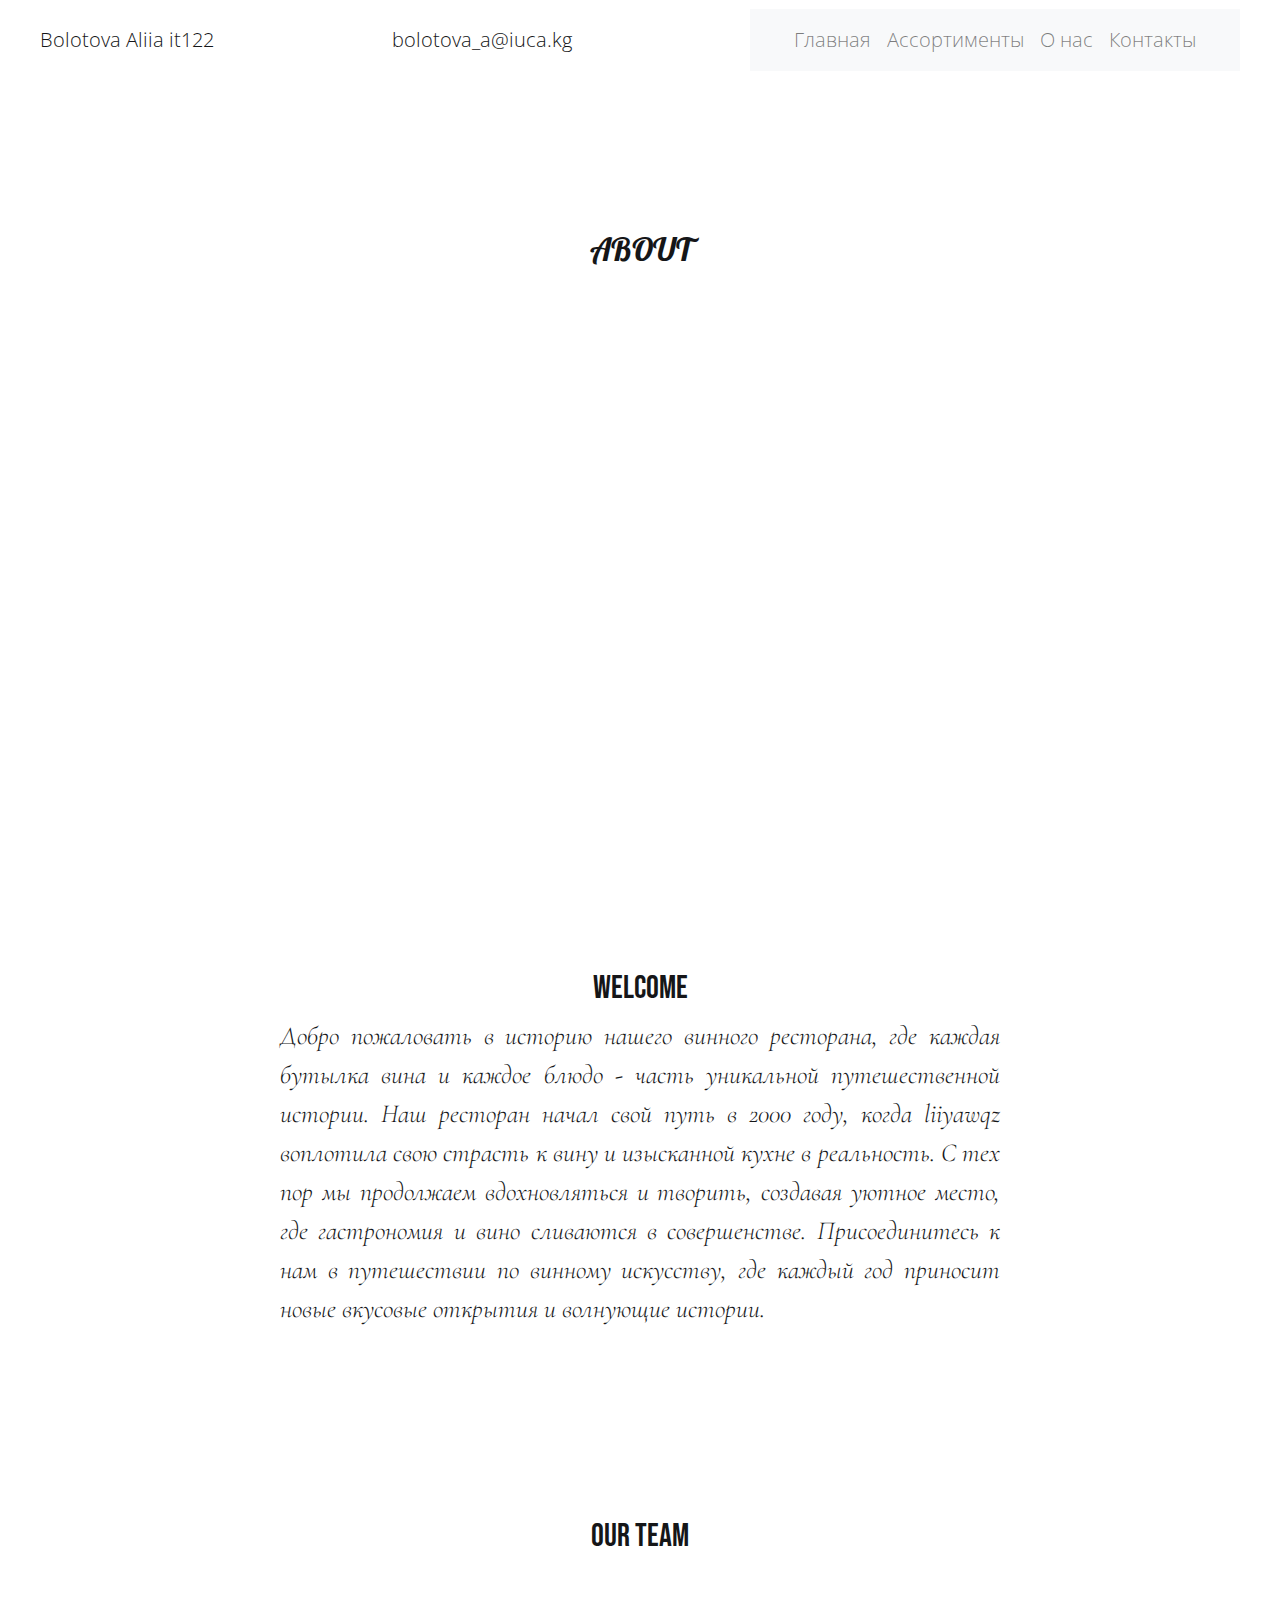
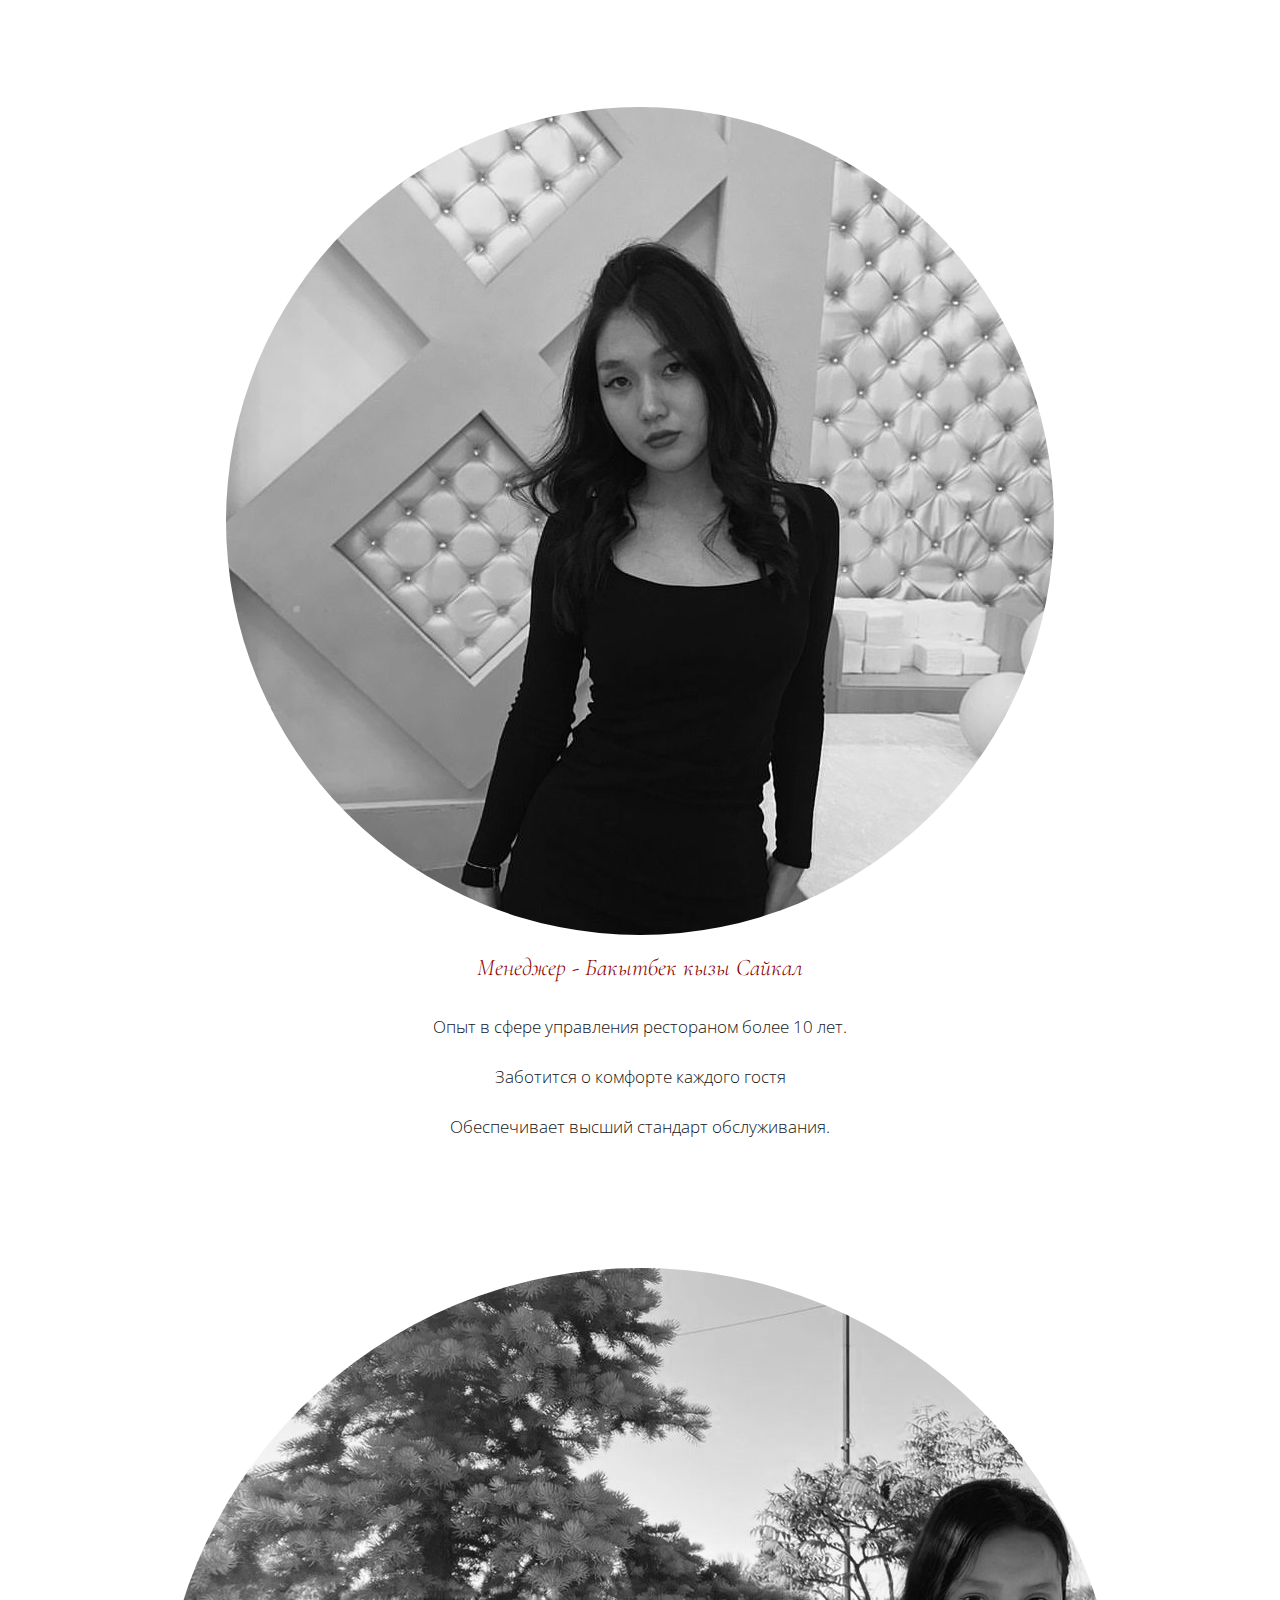
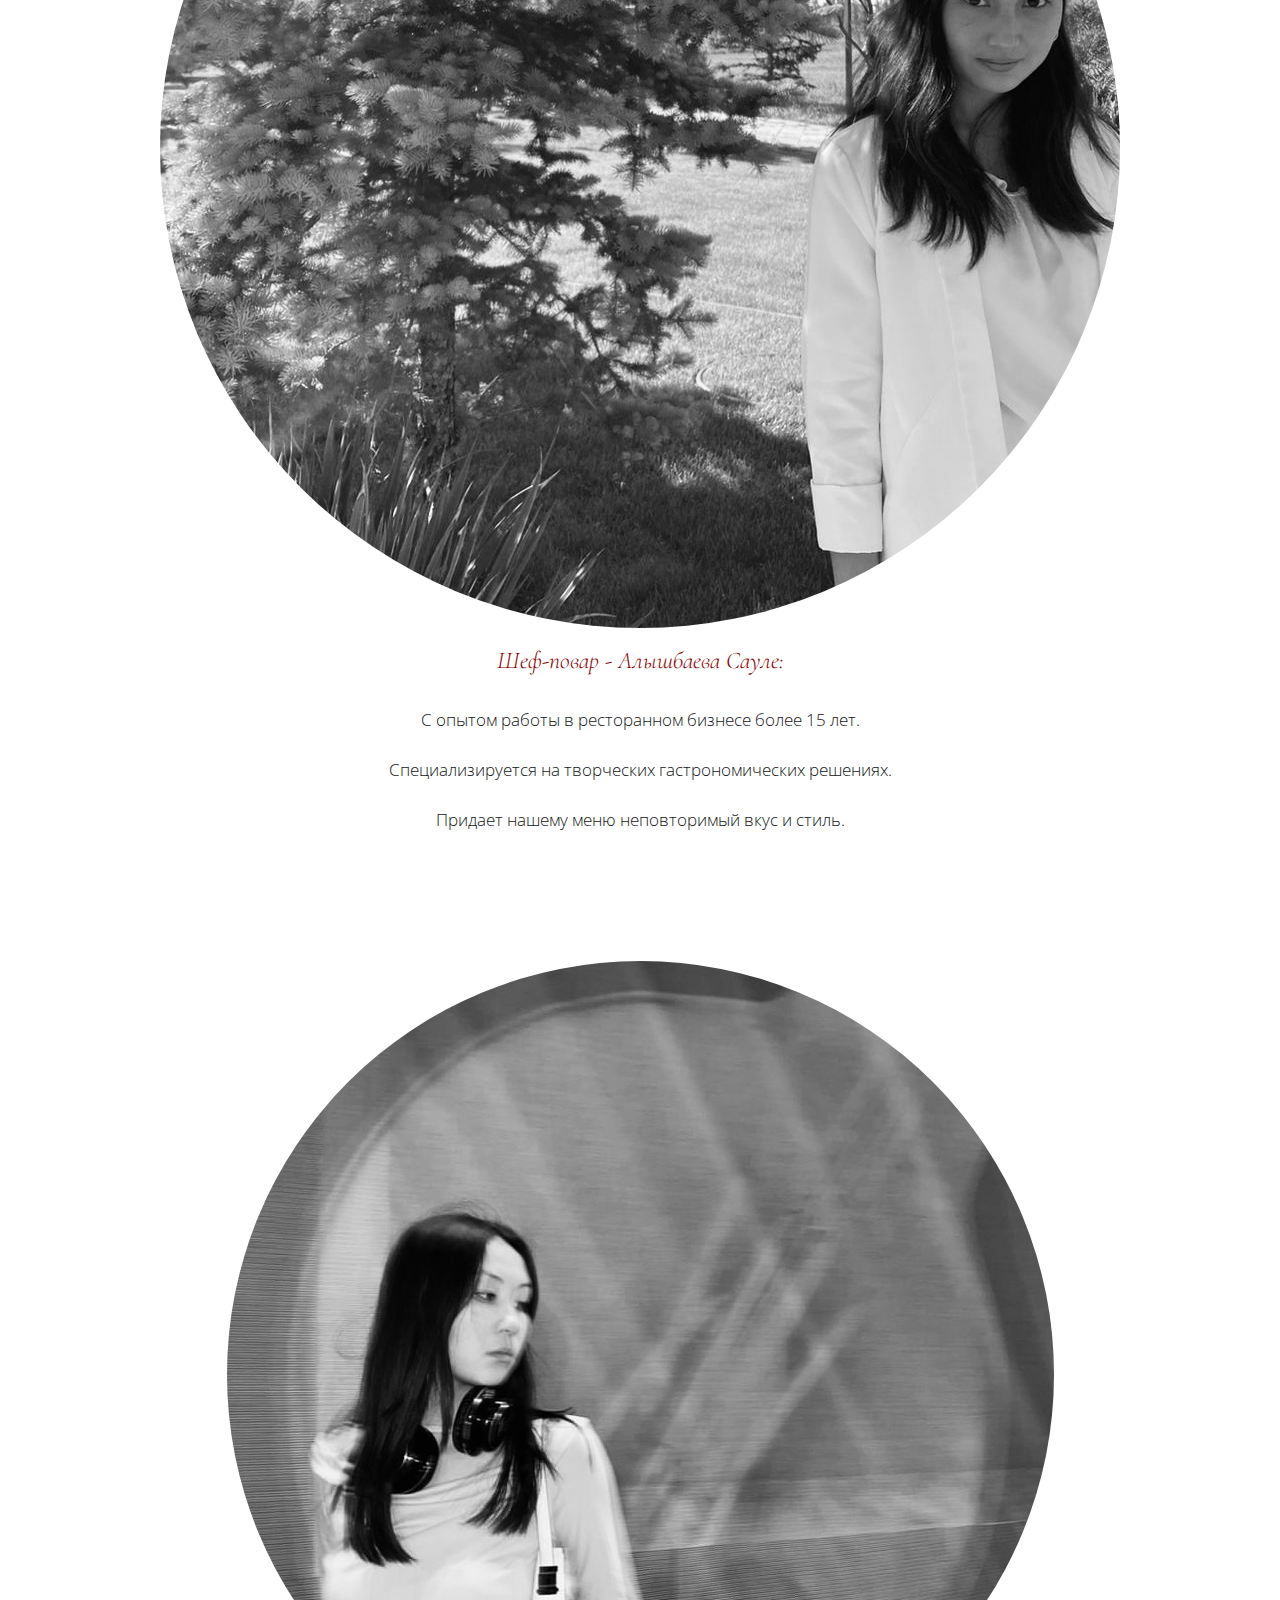
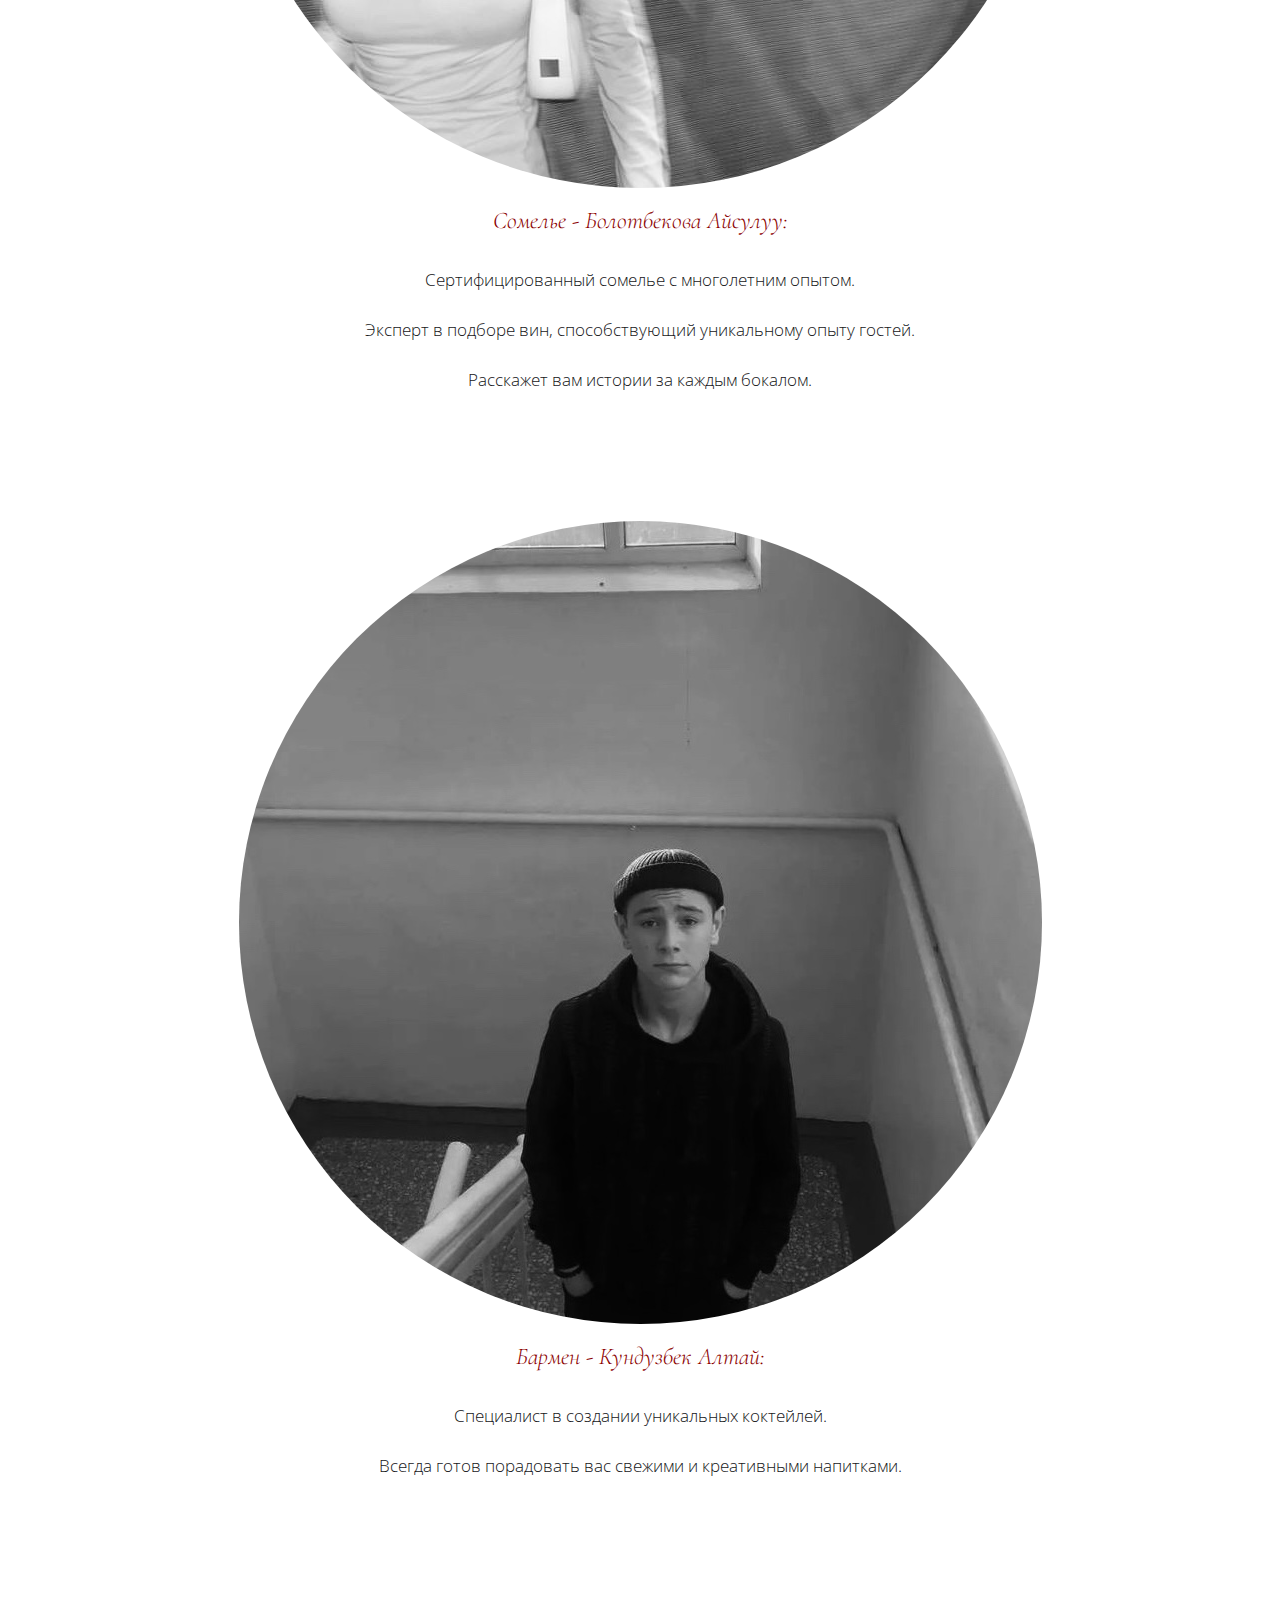
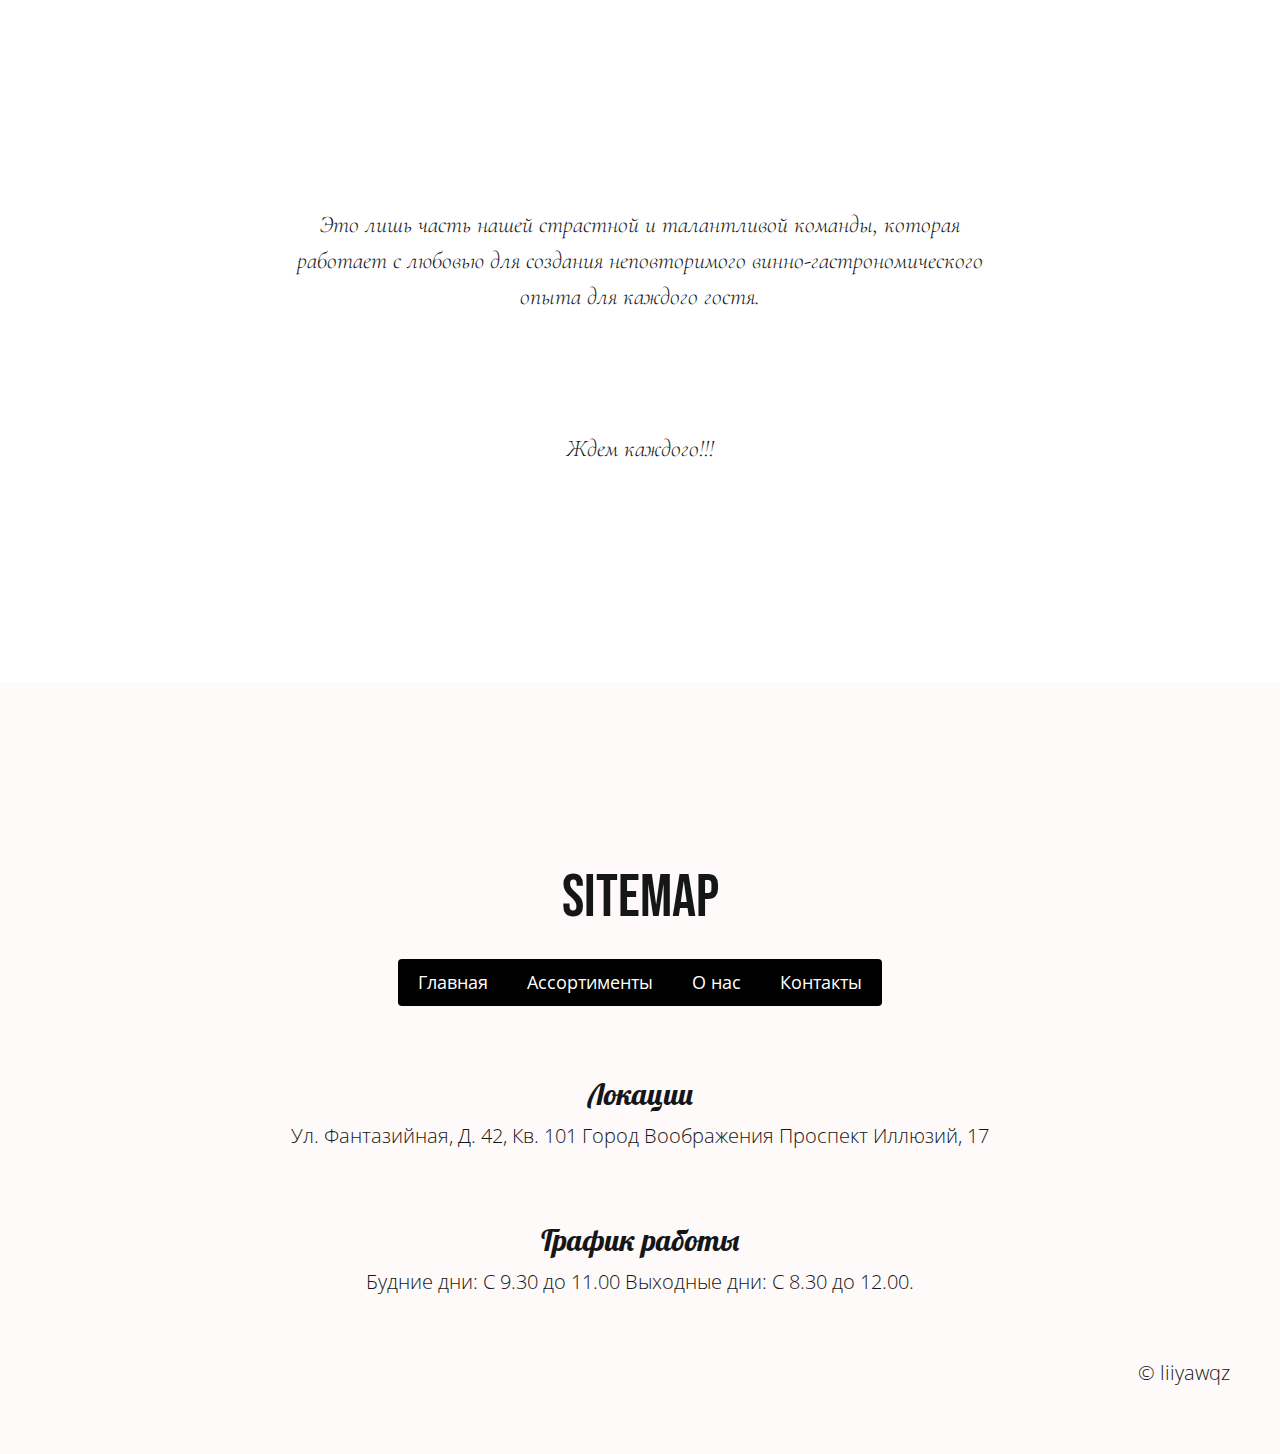
==== commit 87b617e2: "some addings" ====
--- a/about.html
+++ b/about.html
@@ -144,12 +144,13 @@
                         <p class="end__sitemap">
                             SITEMAP
                         </p>
-                        <ul class="end__list">
-                            <li><a href="index.html" class="end__item">Главная</a></li>
-                            <li><a href="assortments.html" class="end__item">Ассортименты<a></li>
-                            <li><a href="about.html" class="end__item">О нас</a></li>
-                            <li><a href="contact.html" class="end__item">Контакты</a></li>
-                        </ul>
+                        
+                        <div class="btn-group" role="group" aria-label="Sitemap">
+                            <button type="button" class="btn btn-secondary"><a href="index.html" class="end__item">Главная</a></button>
+                            <button type="button" class="btn btn-secondary"><a href="assortments.html" class="end__item">Ассортименты</a></button>
+                            <button type="button" class="btn btn-secondary"><a href="about.html" class="end__item">О нас</a></button>
+                            <button type="button" class="btn btn-secondary"><a href="contact.html" class="end__item">Контакты</a></button>
+                        </div>
                     </div>
                     <div class="end__location">
                         <div class="end__location-title">
@@ -157,7 +158,6 @@
                         </div>
                         Ул. Фантазийная, Д. 42, Кв. 101
                         Город Воображения Проспект Иллюзий, 17
-                       
                     </div>
                     <div class="end__daily">
                         <div class="end__daily-title">
@@ -172,6 +172,7 @@
                     </div>
                 </div>
                 
+                
             </div>
             <div class="end__symbol">
                 <p>&#169; liiyawqz</p>
--- a/style.css
+++ b/style.css
@@ -679,7 +679,7 @@
 .center__inner {
     text-align: center;
     padding: 20px;
-    background-color: rgba(255, 255, 255, 0.8); /* Adjust opacity as needed */
+    background-color: rgba(255, 255, 255, 0.8); 
     border-radius: 20px;
 }
 
@@ -696,10 +696,123 @@
 .card-text {
     font-family: 'Cormorant Garamond', serif;
     font-size: 20px;
-}
-
-
-
+    
+    
+}
+
+.btn-group button {
+    background-color: #000;
+    color: #fff;
+    border: none;
+    padding: 10px 20px;
+    font-size: 18px;
+    font-family: 'Open Sans', sans-serif;
+    cursor: pointer;
+    transition: background-color 0.3s ease;
+}
+
+.btn-group button:hover {
+    background-color: #DCDCDC;
+}
+.btn-group a{
+    color:#fff;
+    text-decoration: none;
+    list-style: none;
+}
+.btn-group a:hover{
+    color:#000;
+}
+
+.end__items {
+    display: flex;
+    flex-direction: column;
+    justify-content: center;
+    align-items: center;
+    gap: 40px;
+    margin-top: 100px;
+}
+
+.end__location,
+.end__daily {
+    max-width: 800px;
+    text-align: justify;
+    line-height: 1.6;
+}
+
+.end__location-title h2,
+.end__daily-title h2 {
+    margin-top: 20px;
+    font-family: 'Lobster', sans-serif;
+    font-size: 30px;
+    text-align: center;
+}
+.end__title p{
+    margin-top: 20px;
+    text-align: center;
+}
+.accordion-section {
+    padding: 20px;
+}
+
+.accordion .card {
+    border: none;
+    margin-bottom: 15px;
+    box-shadow: 0 4px 8px rgba(0, 0, 0, 0.1);
+}
+
+.accordion .card-header {
+    background-color: #f8f9fa;
+}
+
+.accordion .card-header button {
+    width: 100%;
+    text-align: left;
+}
+
+.accordion .card-header h2 {
+    margin: 0;
+}
+
+.accordion .card-header:focus {
+    outline: none;
+}
+
+.accordion .card-body {
+    padding: 15px;
+}
+
+.accordion-section,
+.accordion .card,
+.accordion .card-header,
+.accordion .card-header button,
+.accordion .card-header h2,
+.accordion .card-body {
+    color: #151618;
+    font-size: 35px;
+    line-height: 1.5;
+}
+
+.accordion .card-body a {
+    color: inherit;
+    text-decoration: none;
+}
+.accordion .card-header{
+    margin: 0;
+    font-family: 'Cormorant Garamond', serif;
+}
+.card-body p{
+    font-size: 20px;
+}
+
+.accordion .card-header:hover {
+    background-color: #F0FFFF;
+    color: #fff;
+}
+.accordion-section {
+    padding: 100px;
+    margin-top: 50px; 
+    margin-bottom: 50px; 
+}
 
 
 
@@ -844,4 +957,24 @@
         text-align: justify;
     }
 
-}+}
+@media only screen and (max-width: 600px) {
+    .head__inner {
+        flex-direction: column;
+        align-items: center;
+        text-align: center;
+    }
+    
+    .name {
+        margin-bottom: 20px;
+    }
+    
+    .gmail {
+        margin-bottom: 20px;
+    }
+    
+    .navbar-expand-lg .navbar-nav {
+        flex-direction: column;
+        align-items: center;
+    }
+}
